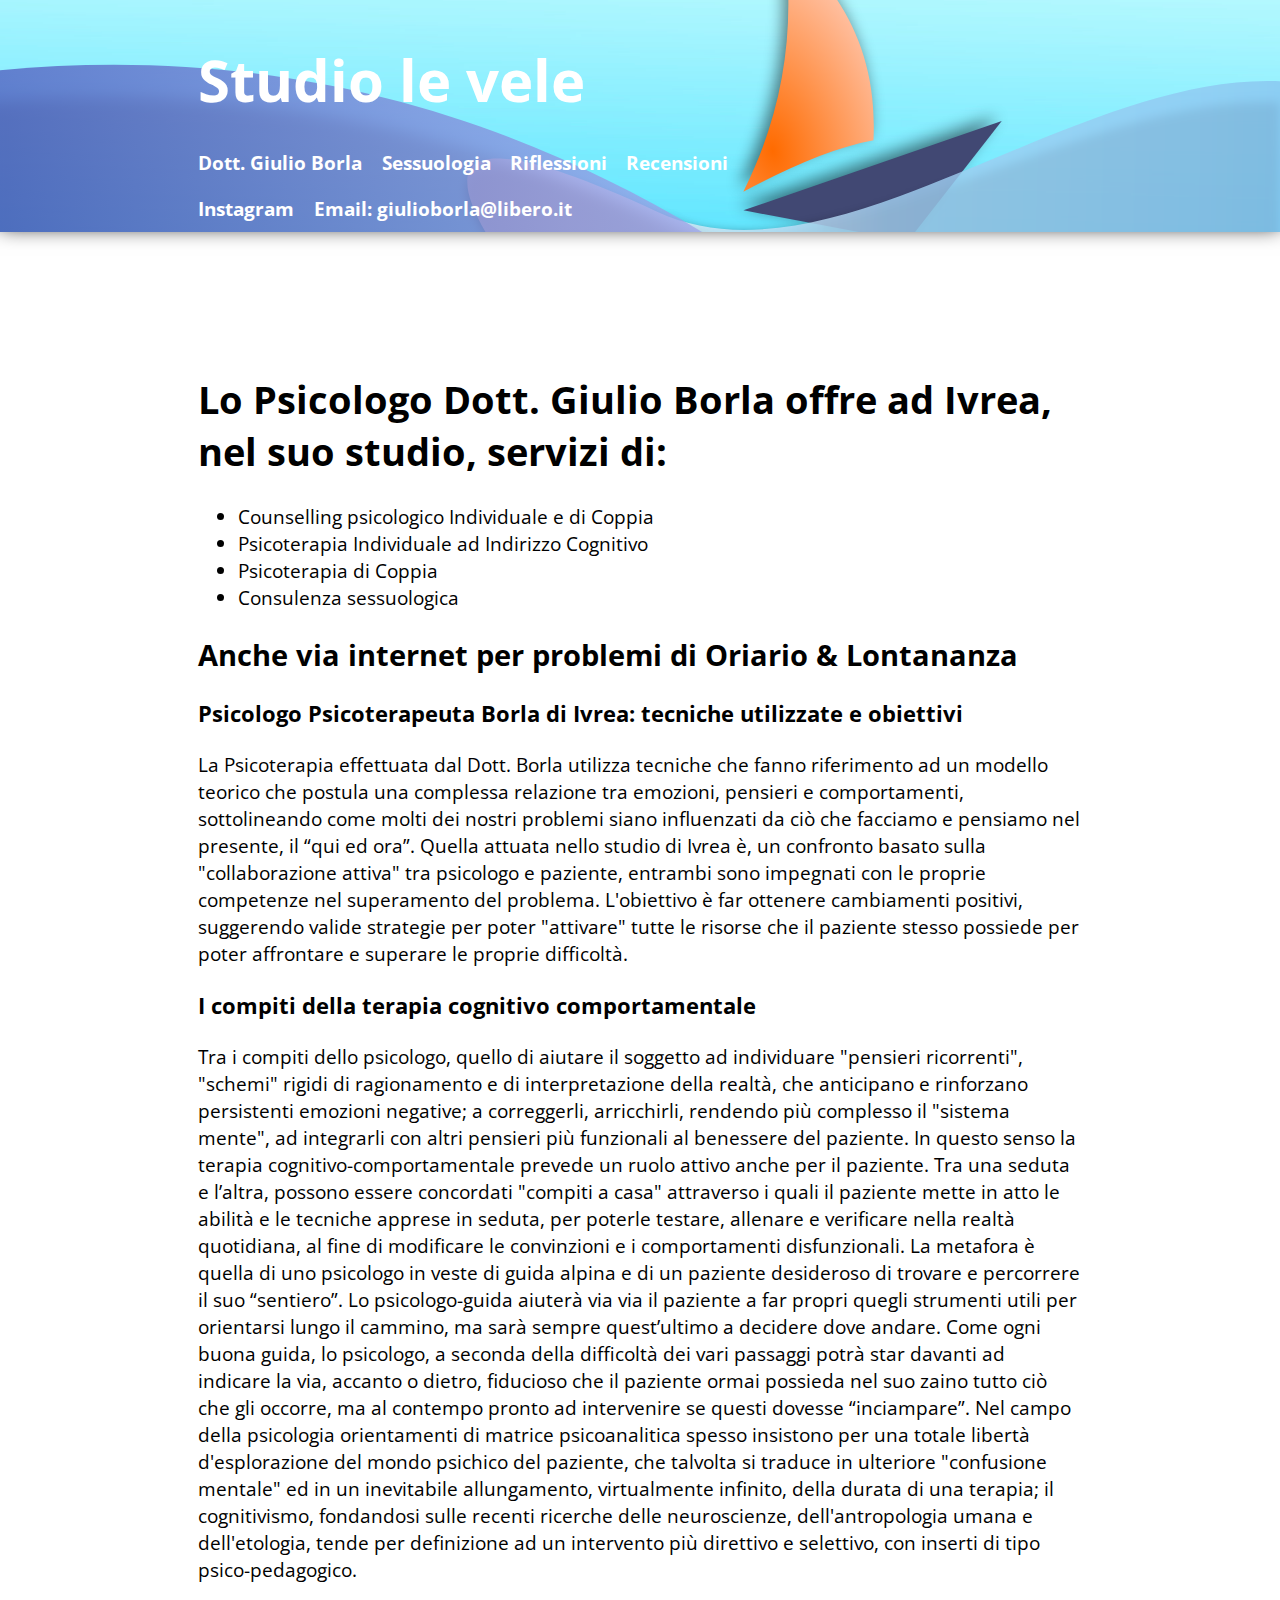
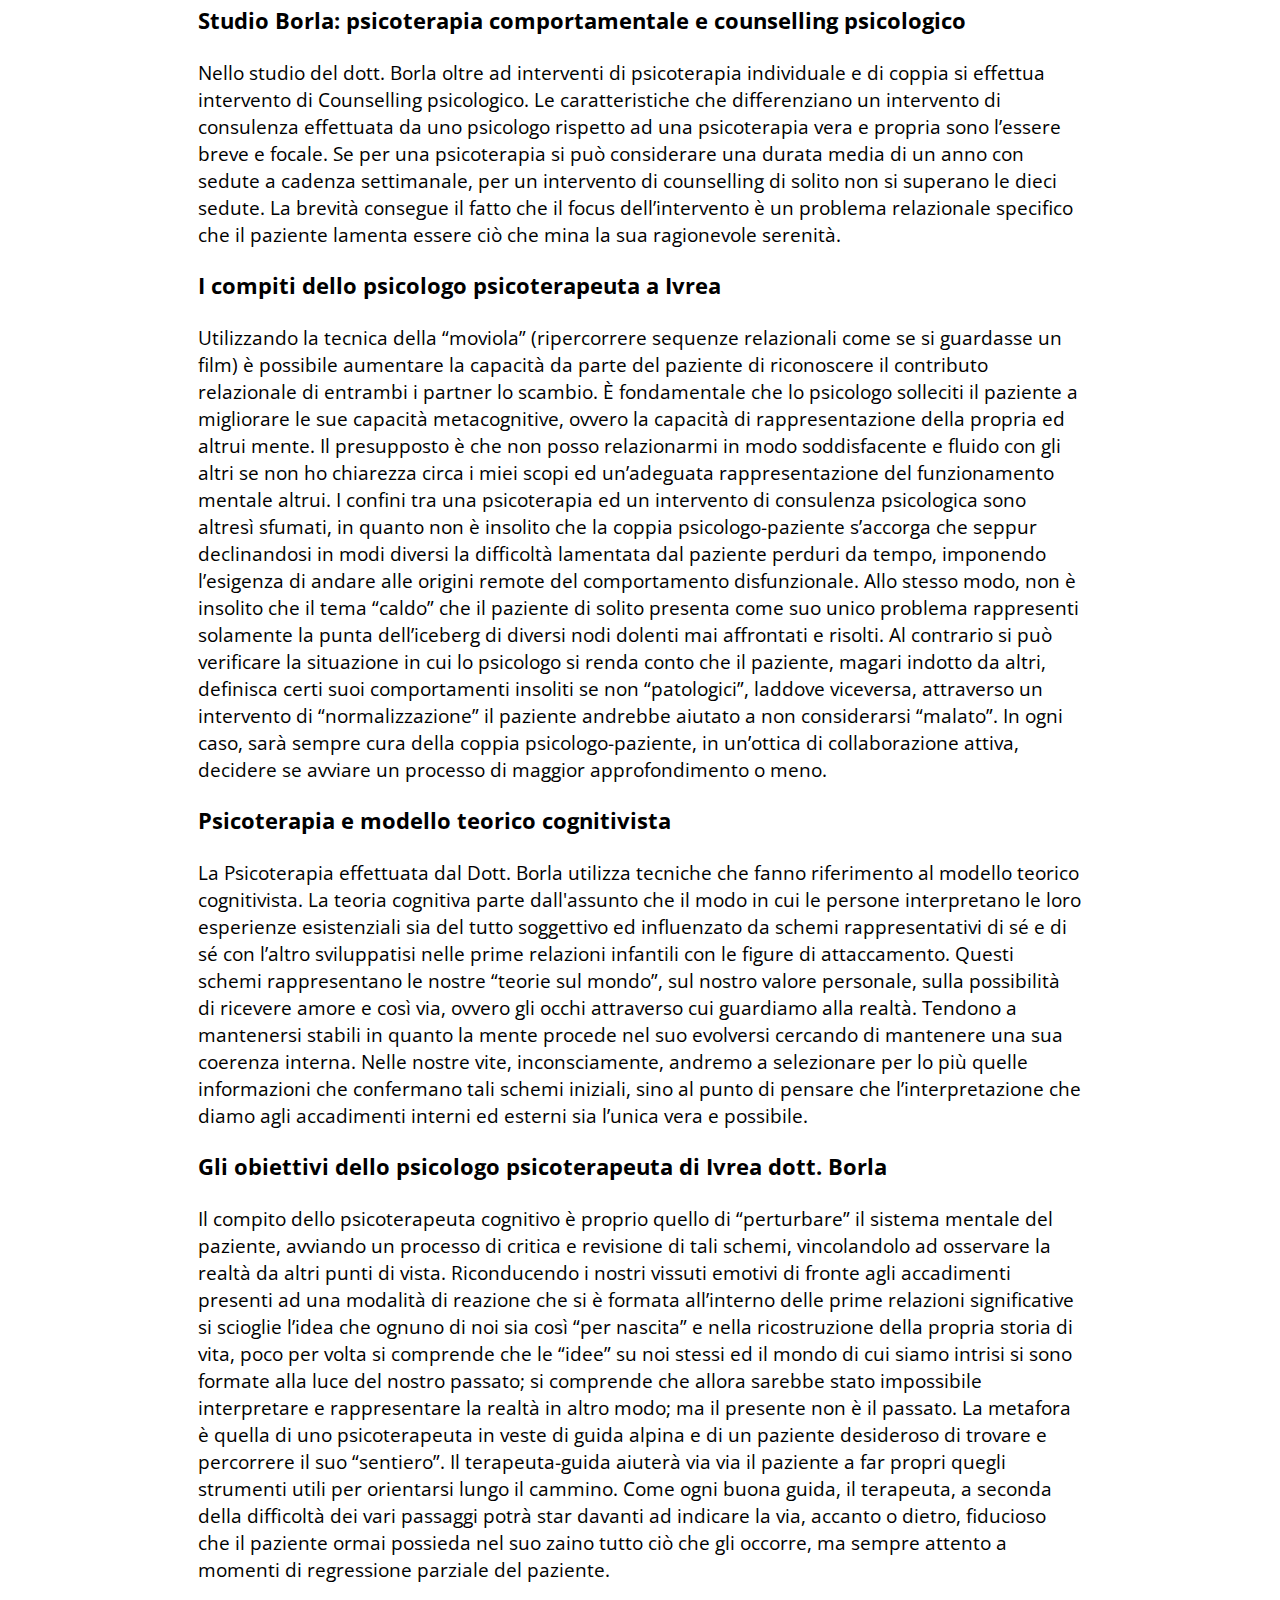
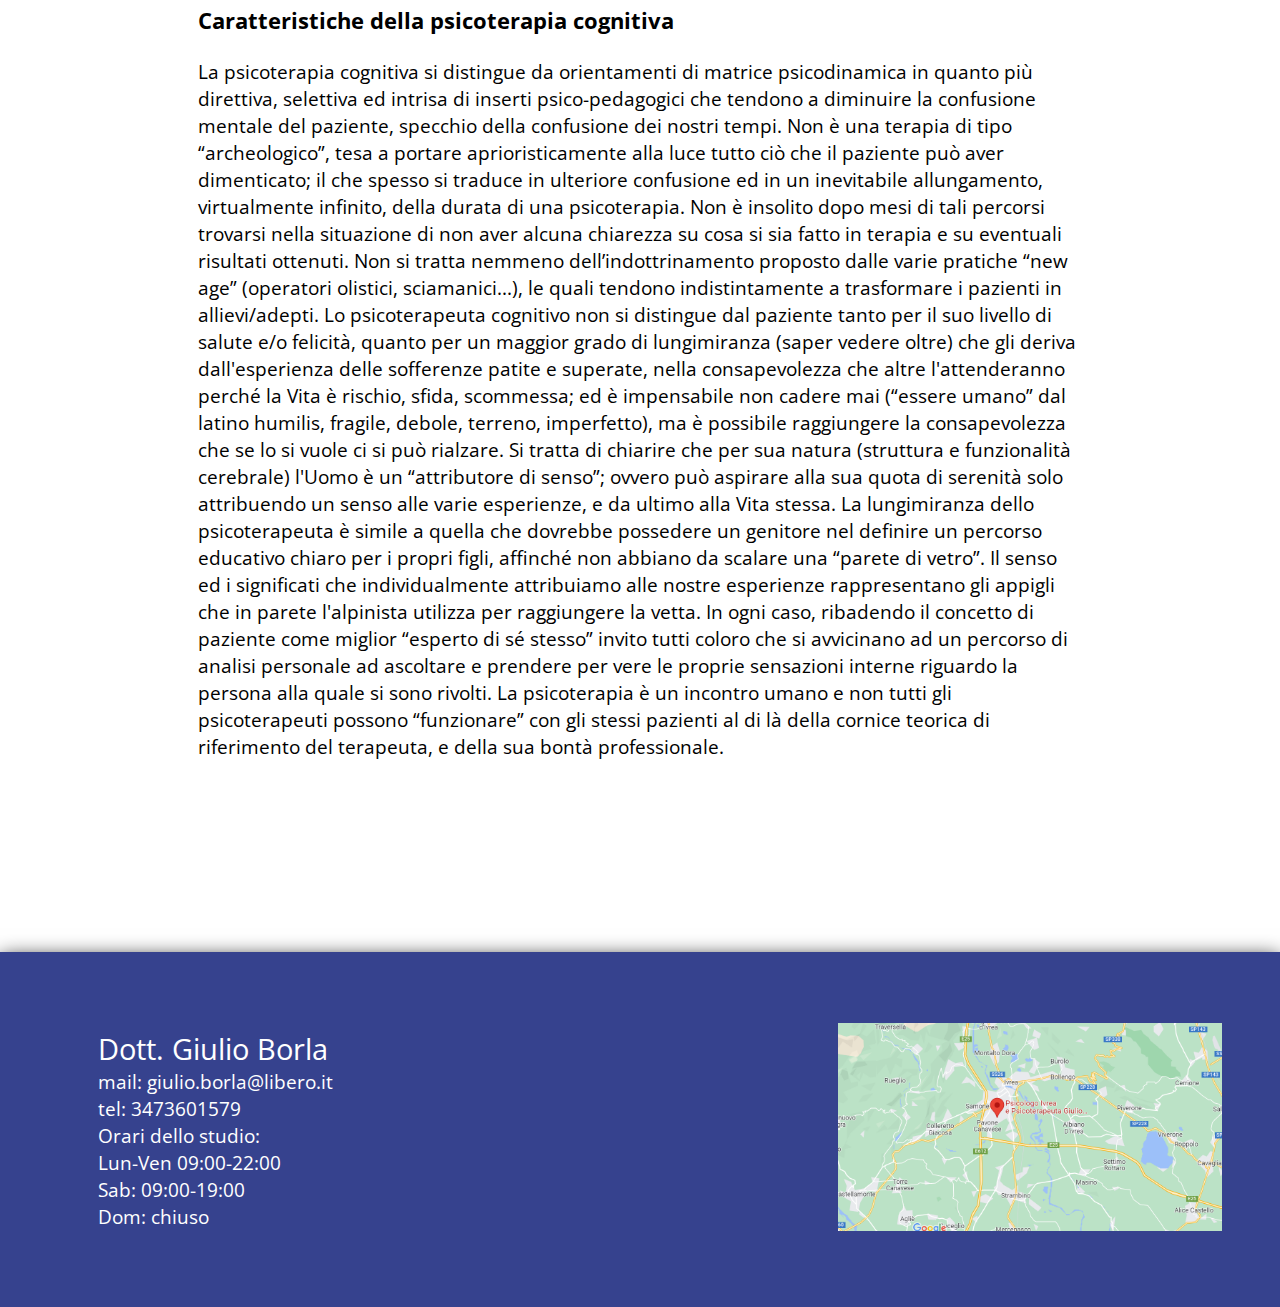
==== index.html @ bf579abb "Add files via upload" ====
<!DOCTYPE html>
<html lang="it">
<head>
    <meta charset="utf-8">
    <meta name="viewport" content="width=device-width, initial-scale=1">
    <link rel="stylesheet" href="styles.css" />
    <link rel="preconnect" href="https://fonts.googleapis.com">
    <link rel="preconnect" href="https://fonts.gstatic.com" crossorigin>
    <link href="https://fonts.googleapis.com/css2?family=Open+Sans:wght@300&display=swap" rel="stylesheet">
    <title>Studio le Vele</title>
</head>
<body>
<div id="banner">
    <div class="wrapper">
        <div class="title">
        <a>Studio le vele</a>
        </div>
        <div class="blur-box">
        <div class="nav-bar">
            <div class="menu">
                <a>Dott. Giulio Borla</a>
                <a>Sessuologia</a>
                <a>Riflessioni</a>
                <a>Recensioni</a>
            </div>
            <div class="social">
                <a>Instagram</a>
                <a>Email: giulioborla@libero.it</a>
            </div>
        </div>
        </div>
    </div>
</div>
<section id="first-section">
    <div class="wrapper">
    <h1 id="intro">Lo Psicologo Dott. Giulio Borla offre ad Ivrea, nel suo studio, servizi di:</h1>
    <ul>
        <li>Counselling psicologico Individuale e di Coppia</li>
        <li>Psicoterapia Individuale ad Indirizzo Cognitivo  </li>
        <li>Psicoterapia di Coppia</li>
        <li>Consulenza sessuologica </li>
    </ul>
    <h2 id="info">Anche via internet per problemi di Oriario & Lontananza</h2>
    </div>
</section>
<section id="story">
    <div class="wrapper">
    <h3>Psicologo Psicoterapeuta Borla di Ivrea: tecniche utilizzate e obiettivi</h3>
    <p>La Psicoterapia effettuata dal Dott. Borla utilizza tecniche che fanno riferimento ad un modello teorico che postula una complessa relazione tra emozioni, pensieri e comportamenti, sottolineando come molti dei nostri problemi siano influenzati da ciò che facciamo e pensiamo nel presente, il “qui ed ora”.
        Quella attuata nello studio di Ivrea è, un confronto basato sulla "collaborazione attiva" tra psicologo e paziente, entrambi sono impegnati con le proprie competenze nel superamento del problema.
        L'obiettivo è far ottenere cambiamenti positivi, suggerendo valide strategie per poter "attivare" tutte le risorse che il paziente stesso possiede per poter affrontare e superare le proprie difficoltà.</p>
    <h3>I compiti della terapia cognitivo comportamentale</h3>
    <p>Tra i compiti dello psicologo, quello di aiutare il soggetto ad individuare "pensieri ricorrenti", "schemi" rigidi di ragionamento e di interpretazione della realtà, che anticipano e rinforzano persistenti emozioni negative; a correggerli,  arricchirli, rendendo più complesso il "sistema mente", ad integrarli con altri pensieri più funzionali al benessere del paziente.
        In questo senso la terapia cognitivo-comportamentale prevede un ruolo attivo anche per il paziente.
        Tra una seduta e l’altra, possono essere concordati "compiti a casa" attraverso i quali il paziente mette in atto le abilità e le tecniche apprese in seduta, per poterle testare, allenare e verificare nella realtà quotidiana, al fine di modificare le convinzioni e i comportamenti disfunzionali.
        
        La metafora è  quella di uno psicologo in veste di guida alpina e di un paziente desideroso di  trovare e percorrere il suo “sentiero”. Lo psicologo-guida aiuterà via via il  paziente a far propri quegli strumenti utili per orientarsi lungo il cammino, ma  sarà sempre quest’ultimo a decidere dove andare. Come ogni buona guida, lo psicologo, a seconda della difficoltà dei vari passaggi potrà star davanti ad  indicare la via, accanto o dietro, fiducioso che il paziente ormai possieda nel  suo zaino tutto ciò che gli occorre, ma al contempo pronto ad intervenire se  questi dovesse “inciampare”. 
        
        Nel campo della psicologia orientamenti di matrice psicoanalitica spesso insistono per una totale libertà d'esplorazione del mondo psichico del paziente, che talvolta si traduce in ulteriore "confusione mentale" ed in un inevitabile allungamento, virtualmente infinito, della durata di una terapia; il cognitivismo, fondandosi sulle recenti ricerche delle neuroscienze, dell'antropologia umana e dell'etologia, tende per definizione ad un intervento più direttivo e selettivo, con inserti di tipo psico-pedagogico.</p>
    <h3>Studio Borla: psicoterapia comportamentale e counselling psicologico</h3>
    <p>
        Nello studio del dott. Borla oltre ad interventi di psicoterapia individuale e di coppia si effettua intervento di Counselling psicologico.
        Le caratteristiche che differenziano un intervento di consulenza effettuata da uno psicologo rispetto ad una psicoterapia vera e propria sono l’essere breve e focale.
        Se per una psicoterapia si può considerare una durata media di un anno con sedute a cadenza settimanale, per un intervento di counselling di solito non si superano le dieci sedute.
        La brevità consegue il fatto che il focus dell’intervento è un problema relazionale specifico che il paziente lamenta essere ciò che mina la sua ragionevole serenità. 
    </p>
    <h3>I compiti dello psicologo psicoterapeuta a Ivrea</h3>
    <p>
        Utilizzando la tecnica della “moviola” (ripercorrere sequenze relazionali come se si guardasse un film) è possibile aumentare la capacità da parte del paziente di riconoscere il contributo relazionale di entrambi i partner lo scambio.
        È fondamentale che lo psicologo solleciti il paziente a migliorare le sue capacità metacognitive, ovvero la capacità di rappresentazione della propria ed altrui mente.
        Il presupposto è che non posso relazionarmi in modo soddisfacente e fluido con gli altri se non ho chiarezza circa i miei scopi ed un’adeguata rappresentazione del funzionamento mentale altrui.
        I confini tra una psicoterapia ed un intervento di consulenza psicologica sono altresì sfumati, in quanto non è insolito che la coppia psicologo-paziente s’accorga che seppur declinandosi in modi diversi la difficoltà lamentata dal paziente perduri da tempo, imponendo l’esigenza di andare alle origini remote del comportamento disfunzionale.
        Allo stesso modo, non è insolito che il tema “caldo” che il paziente di solito presenta come suo unico problema rappresenti solamente la punta dell’iceberg di diversi nodi dolenti mai affrontati e risolti.
        Al contrario si può verificare la situazione in cui lo psicologo si renda conto che il paziente, magari indotto da altri, definisca certi suoi comportamenti insoliti se non “patologici”, laddove viceversa, attraverso un intervento di “normalizzazione” il paziente andrebbe aiutato a non considerarsi “malato”.
        In ogni caso, sarà sempre cura della coppia psicologo-paziente, in un’ottica di collaborazione attiva, decidere se avviare un processo di maggior approfondimento o meno.
    </p>
    <h3>Psicoterapia e modello teorico cognitivista</h3>
    <p>
        La Psicoterapia effettuata dal Dott. Borla utilizza tecniche che fanno riferimento al modello teorico cognitivista.
        La teoria cognitiva parte dall'assunto che il modo in cui le persone interpretano le loro esperienze esistenziali sia del tutto soggettivo ed influenzato da schemi rappresentativi di sé e di sé con l’altro sviluppatisi nelle prime relazioni infantili con le figure di attaccamento.
        Questi schemi rappresentano le nostre “teorie sul mondo”, sul nostro valore personale, sulla possibilità di ricevere amore e così via, ovvero gli occhi attraverso cui guardiamo alla realtà. 
        Tendono a mantenersi stabili in quanto la mente procede nel suo evolversi cercando di mantenere una sua coerenza interna. 
        Nelle nostre vite, inconsciamente, andremo a selezionare per lo più quelle informazioni che confermano tali schemi iniziali, sino al punto di pensare che l’interpretazione che diamo agli accadimenti interni ed esterni sia l’unica vera e possibile.
    </p>
    <h3>Gli obiettivi dello psicologo psicoterapeuta di Ivrea dott. Borla</h3>
    <p>
        Il compito dello psicoterapeuta cognitivo è proprio quello di “perturbare” il sistema mentale del paziente, avviando un processo di critica e revisione di tali schemi, vincolandolo ad osservare la realtà da altri punti di vista.
        Riconducendo i nostri vissuti emotivi di fronte agli accadimenti presenti ad una modalità di reazione che si è formata all’interno delle prime relazioni significative si scioglie l’idea che ognuno di noi sia così “per nascita” e nella ricostruzione della propria storia di vita, poco per volta si comprende che le “idee” su noi stessi ed il mondo di cui siamo intrisi si sono formate alla luce del nostro passato; si comprende che allora sarebbe stato impossibile interpretare e rappresentare la realtà in altro modo; ma il presente non è il passato.
        La metafora è  quella di uno psicoterapeuta in veste di guida alpina e di un paziente desideroso di  trovare e percorrere il suo “sentiero”. 
        Il terapeuta-guida aiuterà via via il paziente a far propri quegli strumenti utili per orientarsi lungo il cammino. 
        Come ogni buona guida, il terapeuta, a seconda della difficoltà dei vari passaggi potrà star davanti ad indicare la via, accanto o dietro, fiducioso che il paziente ormai possieda nel suo zaino tutto ciò che gli occorre, ma sempre attento a momenti di regressione parziale del paziente.
    </p>
    <h3>Caratteristiche della psicoterapia cognitiva</h3>
    <p>
        La psicoterapia cognitiva si distingue da orientamenti di matrice psicodinamica in quanto più direttiva, selettiva ed intrisa di inserti psico-pedagogici che tendono a diminuire la confusione mentale del paziente, specchio della confusione dei nostri tempi.
        Non è una terapia di tipo “archeologico”, tesa a portare aprioristicamente alla luce tutto ciò che il paziente può aver dimenticato; il che spesso si traduce in ulteriore confusione ed in un inevitabile allungamento, virtualmente infinito, della durata di una psicoterapia. 
        Non è insolito dopo mesi di tali percorsi trovarsi nella situazione di non aver alcuna chiarezza su cosa si sia fatto in terapia e su eventuali risultati ottenuti.
        Non si tratta nemmeno dell’indottrinamento proposto dalle varie pratiche “new age” (operatori olistici, sciamanici...), le quali tendono indistintamente a trasformare i pazienti in allievi/adepti.
        Lo psicoterapeuta cognitivo non si distingue dal paziente tanto per il suo livello di salute e/o felicità, quanto per un maggior grado di lungimiranza (saper vedere oltre) che gli deriva dall'esperienza delle sofferenze patite e superate, nella consapevolezza che altre l'attenderanno perché la Vita è rischio, sfida, scommessa; ed è impensabile non cadere mai (“essere umano” dal latino humilis, fragile, debole, terreno, imperfetto), ma è possibile raggiungere la consapevolezza che se lo si vuole ci si può rialzare.
        Si tratta di chiarire che per sua natura (struttura e funzionalità cerebrale) l'Uomo è un “attributore di senso”; ovvero può aspirare alla sua quota di serenità solo attribuendo un senso alle varie esperienze, e da ultimo alla Vita stessa.
        La lungimiranza dello psicoterapeuta è simile a quella che dovrebbe possedere un genitore nel definire un percorso educativo chiaro per i propri figli, affinché non abbiano da scalare una “parete di vetro”.
        Il senso ed i significati che individualmente attribuiamo alle nostre esperienze rappresentano gli appigli che in parete l'alpinista utilizza per raggiungere la vetta.
        In ogni caso, ribadendo il concetto di paziente come miglior “esperto di sé stesso” invito tutti coloro che si avvicinano ad un percorso di analisi personale ad ascoltare e prendere per vere le proprie sensazioni interne riguardo la persona alla quale si sono rivolti.
        La psicoterapia è un incontro umano e non tutti gli psicoterapeuti possono “funzionare” con gli stessi pazienti al di là della cornice teorica di riferimento del terapeuta, e della sua bontà professionale.
    </p>
    </div>
</section>
<footer>
    <div id="footer-info">
        <div class="footer">
            <div class="footer-flex">
                <div id="contacts">
                    <ul>
                        <li><a>Dott. Giulio Borla</a></li>
                        <li>mail: giulio.borla@libero.it</li>
                        <li>tel: 3473601579</li>
                        <li>Orari dello studio:</li>
                        <li>Lun-Ven 09:00-22:00</li>
                        <li>Sab: 09:00-19:00</li>
                        <li>Dom: chiuso</li>
                    </ul>
                </div>
                <div id="mappa">
                    <img src="images/mappa.png" width="100%">
                </div>
            </div>
        </div>
    </div>
</footer>
</body>
</html>
---- styles.css ----
:root {
    --blue:#132BC2;
    --bluew:#36428E;
    --lightblue:#0AA5F5;
    --orange:#F67D27;
    --dorange:#F25922;
}

* {
    box-sizing: border-box;
}

body {
    margin:0;
    padding:0;
    width:100%;
    height:100%;
    font-family: 'Open Sans', sans-serif;
    font-size:1.2em;
}

#banner {
    background-image: url(images/levelelogo.svg);
    overflow: hidden;
    background-size: cover;
    background-position:0 80%;
    color:white;
    font-weight: bold;
    box-shadow: 0px -6px 20px black;
}

.nav-bar {
    display: flex;
    flex-direction: row;
    flex-wrap: wrap;
    justify-content: space-between;
    align-items: center;
    padding: 10px 0 10px 0;
    gap:1em;

}

.menu,.social {
    display: flex;
    flex-direction: row;
    justify-content: flex-start;
    align-items: center;
    gap:1em;
}

.title {
    font-size: 3em;
    padding:40px 0px 20px 0px;
}

.wrapper {
    max-width: 50em;
    padding: 0 2em;
    margin:0 auto;
}

.nav-bar a {
    cursor: pointer;
    transition: transform .2s;
}
.nav-bar a:hover{
    transform: scale(1.1);
}


#first-section {
    font-size:1.0em;
    padding-top:6em;
}

.footer-flex{
    display: flex;
    flex-direction: row;
    justify-content: space-between;
    align-items: center;
    flex-wrap: wrap;
}

#footer-info{
    background-color: var(--bluew);
    color:white;
    margin-top: 10em;
    box-shadow: 0px 6px 20px black;
}

.footer {
    padding:3em;
}

#contacts {
    flex-basis: 30em;
}

.orangeback {
    background-color: var(--orange);
}

#contacts ul{
    list-style: none;
}

#contacts a{
    font-size:1.5em;
}

#mappa {
    flex-basis: 20em;
}
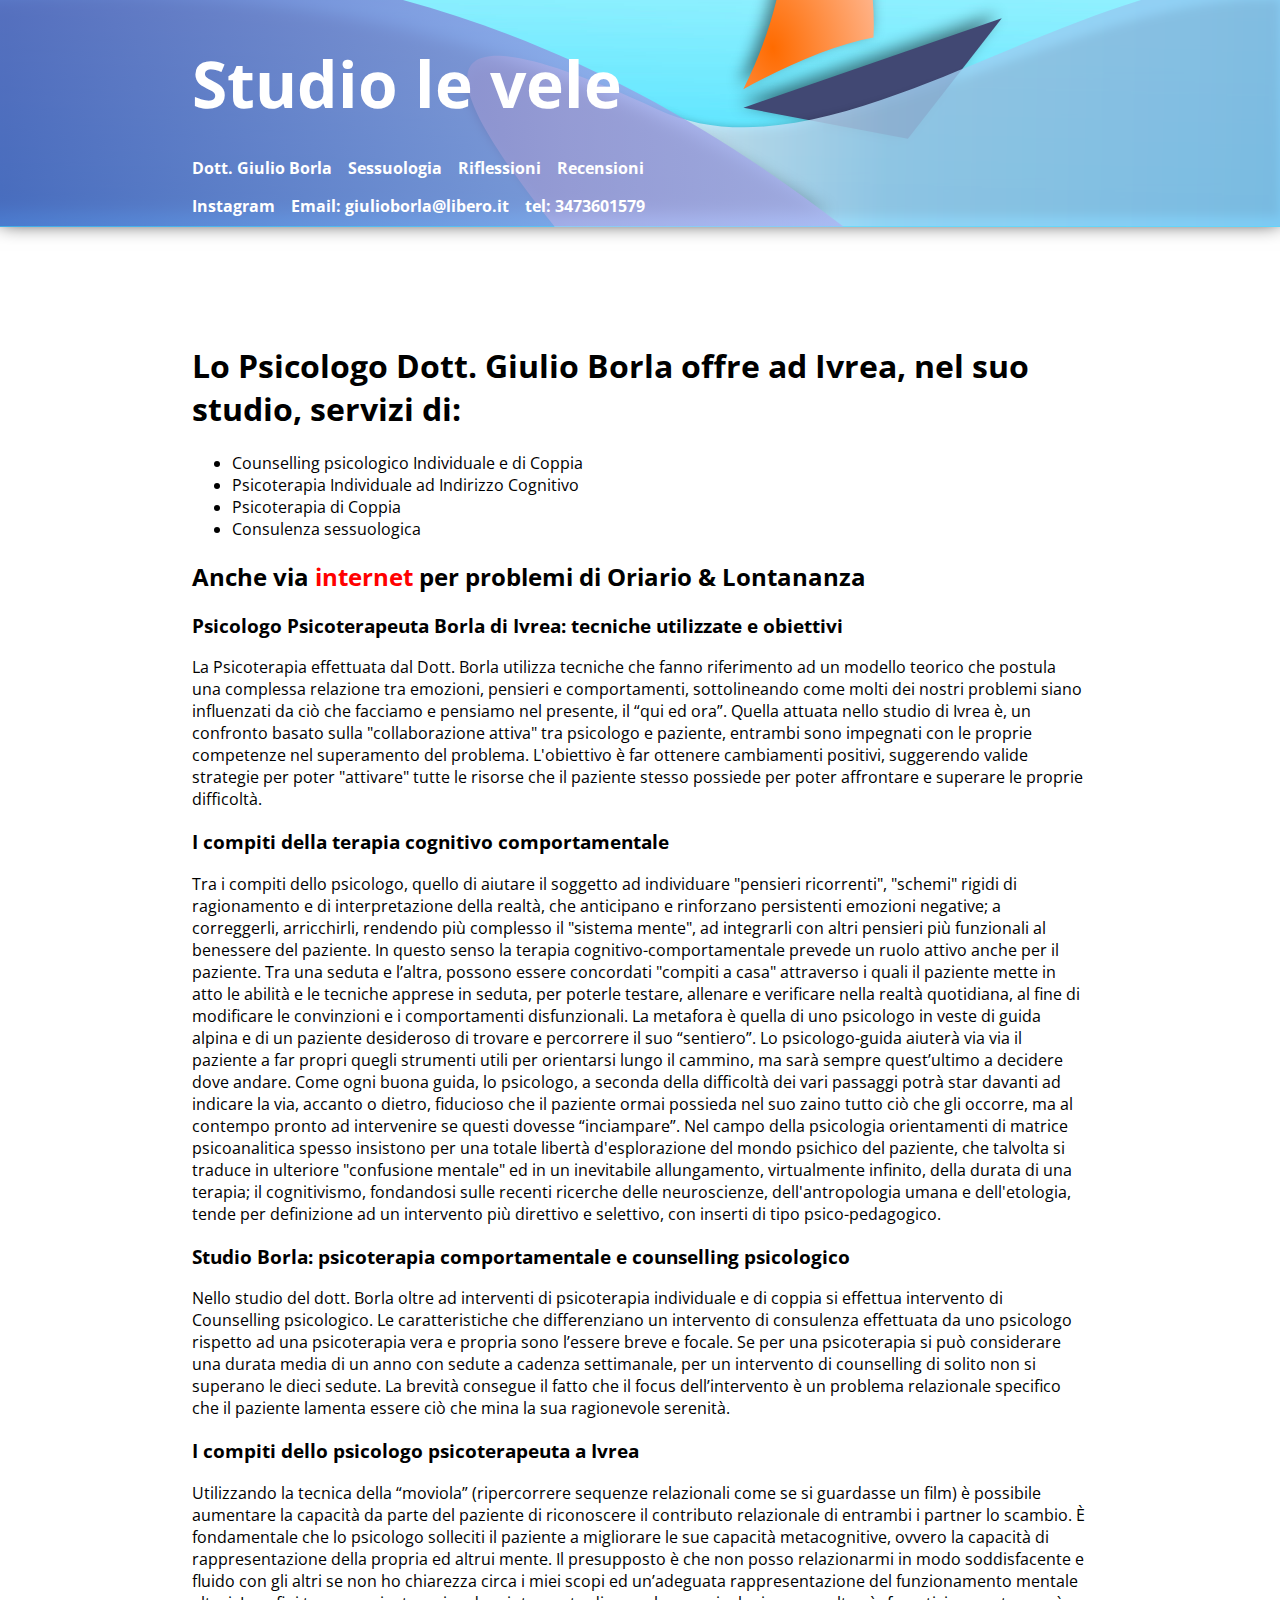
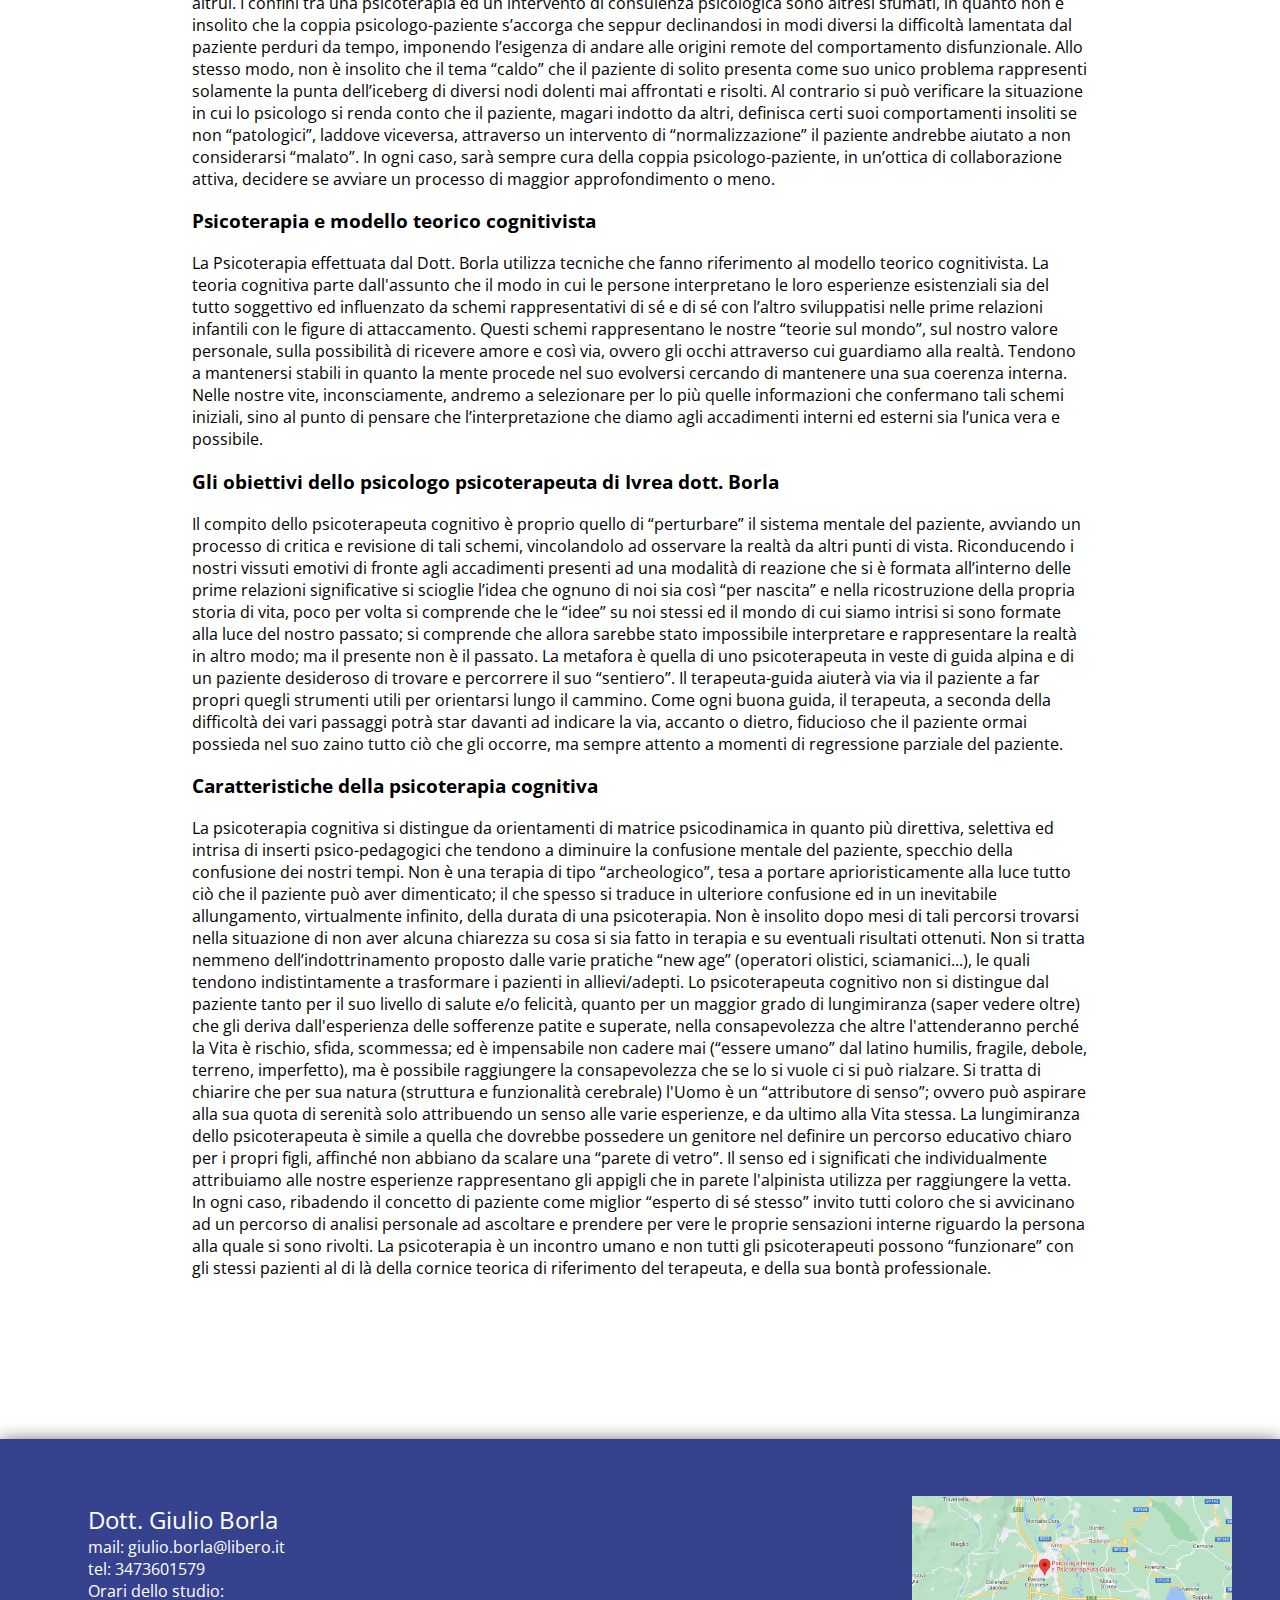
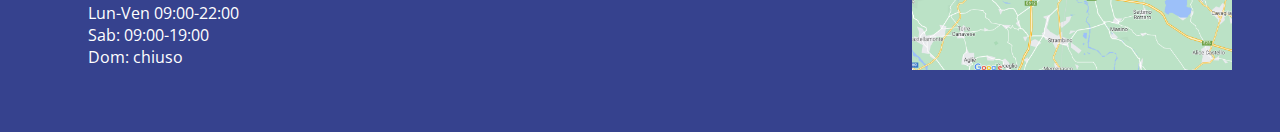
==== commit 5d15ae07: "Add files via upload" ====
--- a/index.html
+++ b/index.html
@@ -26,6 +26,7 @@
             <div class="social">
                 <a>Instagram</a>
                 <a>Email: giulioborla@libero.it</a>
+                <a>tel: 3473601579</a>
             </div>
         </div>
         </div>
@@ -40,7 +41,7 @@
         <li>Psicoterapia di Coppia</li>
         <li>Consulenza sessuologica </li>
     </ul>
-    <h2 id="info">Anche via internet per problemi di Oriario & Lontananza</h2>
+    <h2 id="info">Anche via <span class="bold">internet</span> per problemi di Oriario & Lontananza</h2>
     </div>
 </section>
 <section id="story">
--- a/styles.css
+++ b/styles.css
@@ -10,20 +10,26 @@
     box-sizing: border-box;
 }
 
+html {
+    scroll-behavior: smooth;
+}
+
 body {
     margin:0;
     padding:0;
     width:100%;
     height:100%;
     font-family: 'Open Sans', sans-serif;
-    font-size:1.2em;
+    font-size:1.0em;
 }
 
 #banner {
+    width:100%;
     background-image: url(images/levelelogo.svg);
+    background-size: 100%;
+    background-size: cover;
+    background-position:bottom;
     overflow: hidden;
-    background-size: cover;
-    background-position:0 80%;
     color:white;
     font-weight: bold;
     box-shadow: 0px -6px 20px black;
@@ -49,12 +55,12 @@
 }
 
 .title {
-    font-size: 3em;
+    font-size: 4em;
     padding:40px 0px 20px 0px;
 }
 
 .wrapper {
-    max-width: 50em;
+    max-width: 60em;
     padding: 0 2em;
     margin:0 auto;
 }
@@ -79,6 +85,7 @@
     justify-content: space-between;
     align-items: center;
     flex-wrap: wrap;
+    gap: 3em;
 }
 
 #footer-info{
@@ -90,10 +97,6 @@
 
 .footer {
     padding:3em;
-}
-
-#contacts {
-    flex-basis: 30em;
 }
 
 .orangeback {
@@ -110,4 +113,9 @@
 
 #mappa {
     flex-basis: 20em;
-}+}
+
+.bold{
+    font-weight: bold;
+    color: red;
+}
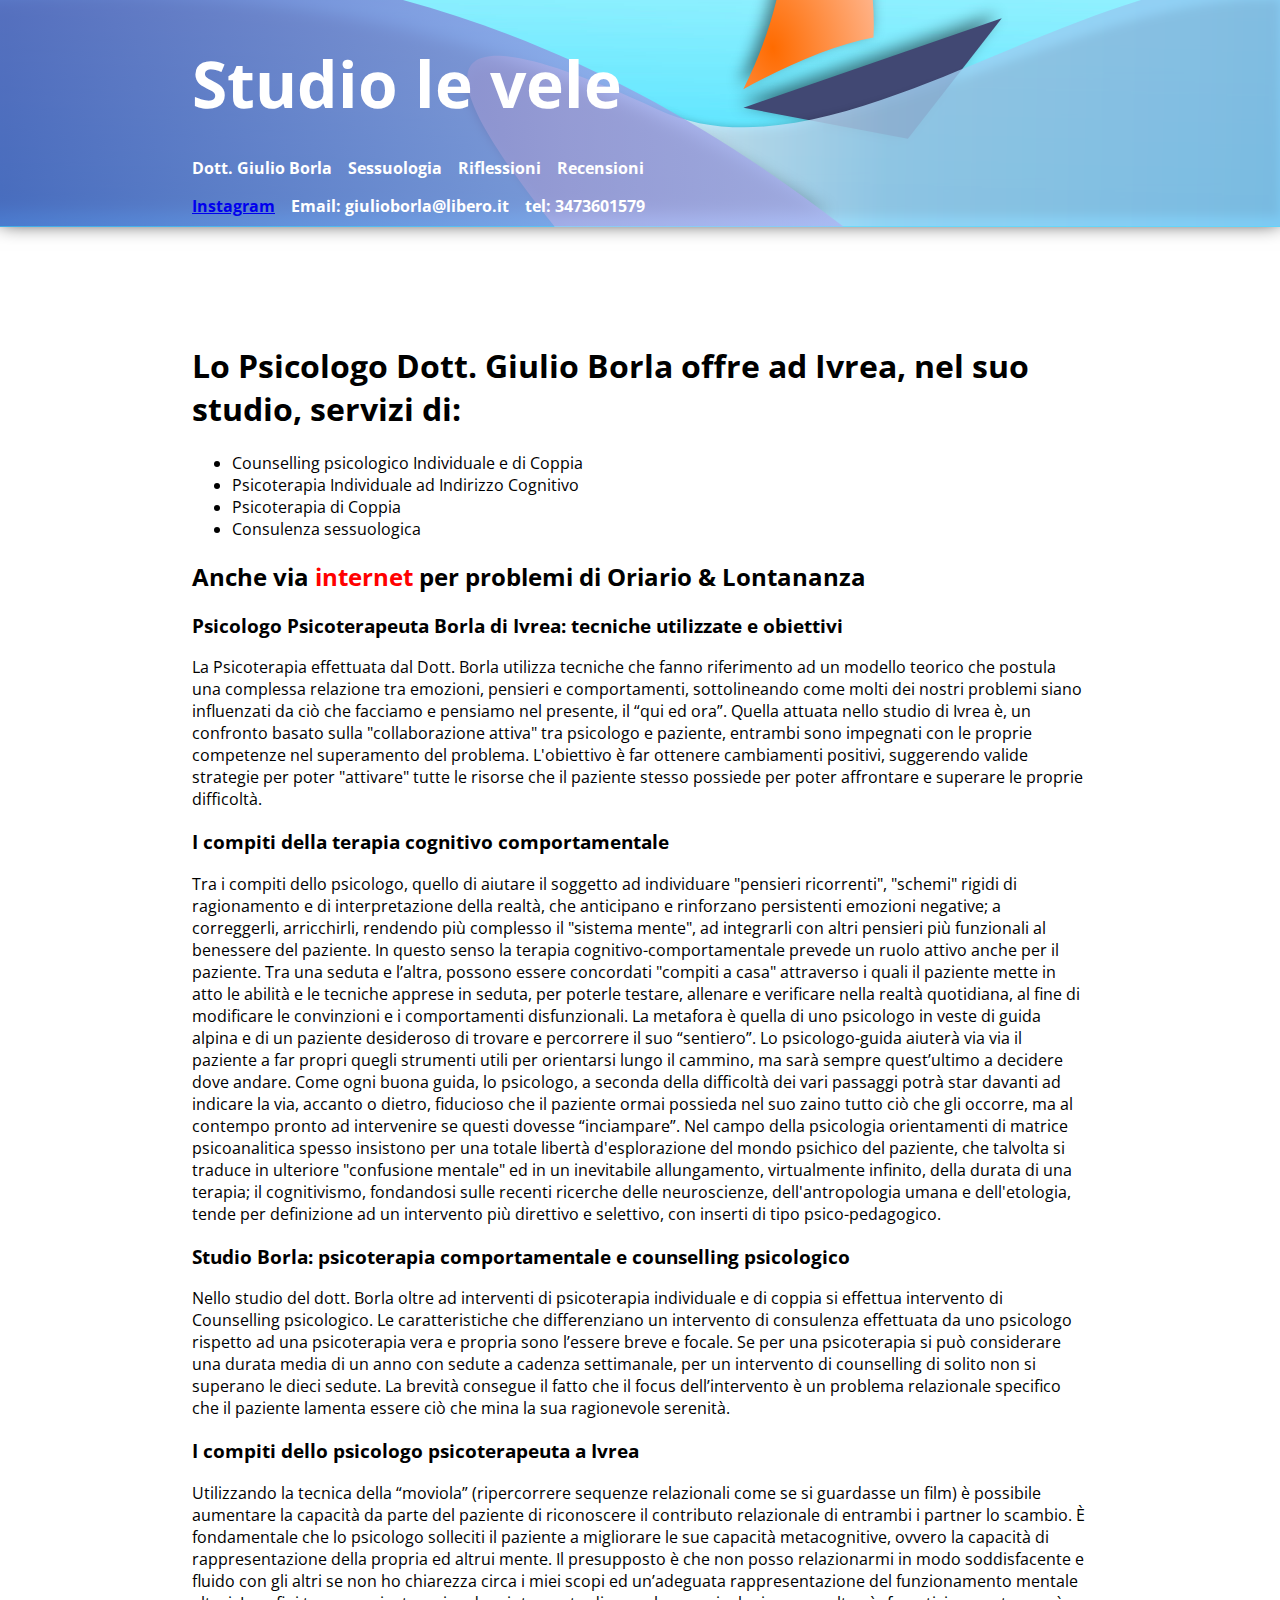
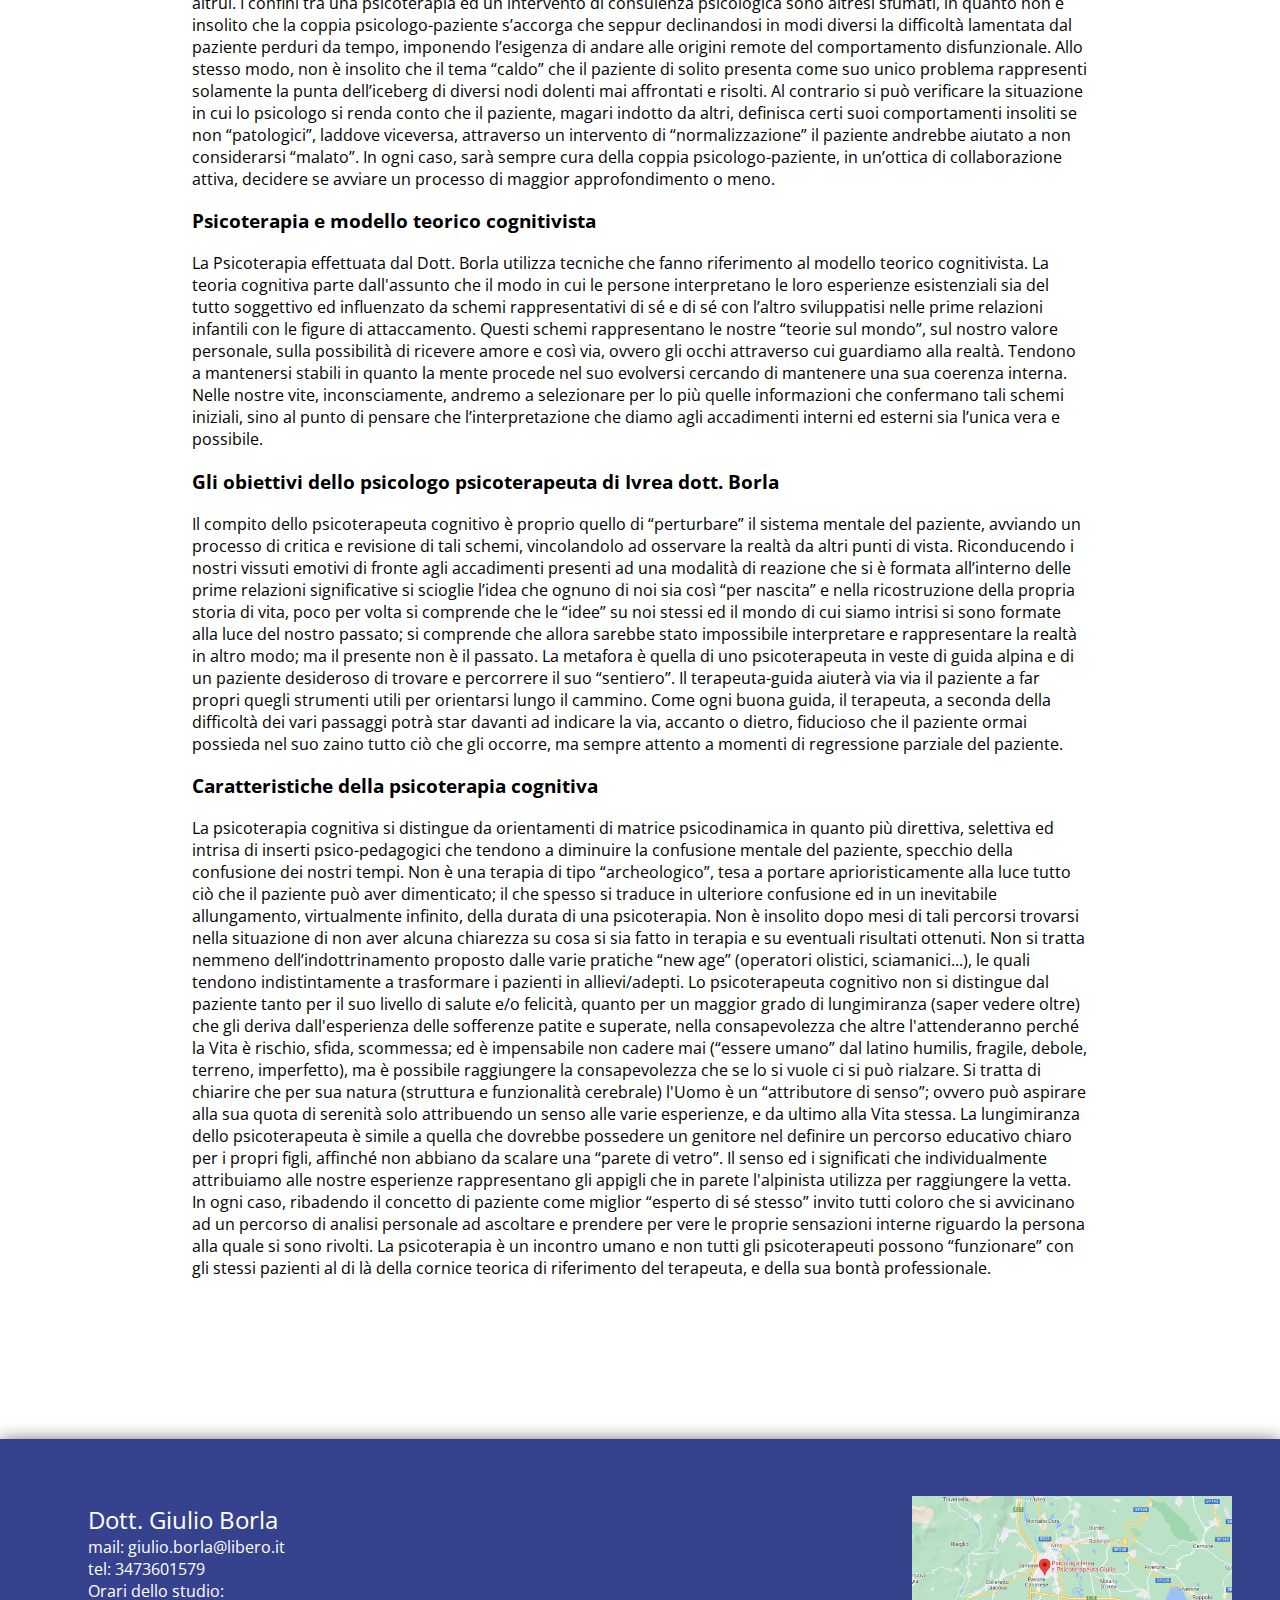
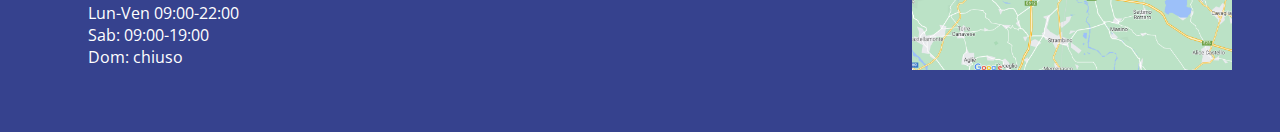
==== commit 1da56021: "Add files via upload" ====
--- a/index.html
+++ b/index.html
@@ -1,6 +1,7 @@
 <!DOCTYPE html>
 <html lang="it">
 <head>
+    <meta name="description" content="Psicologo Psicoterapeuta a Ivrea Incontri Online Terapia Cognitivo-Comportamentale">
     <meta charset="utf-8">
     <meta name="viewport" content="width=device-width, initial-scale=1">
     <link rel="stylesheet" href="styles.css" />
@@ -24,7 +25,7 @@
                 <a>Recensioni</a>
             </div>
             <div class="social">
-                <a>Instagram</a>
+                <a href="https://www.instagram.com/dott.giulio.borla/?hl=it" alt="instagram">Instagram</a>
                 <a>Email: giulioborla@libero.it</a>
                 <a>tel: 3473601579</a>
             </div>
@@ -122,7 +123,7 @@
                     </ul>
                 </div>
                 <div id="mappa">
-                    <img src="images/mappa.png" width="100%">
+                    <img src="images/mappa.png" width="100%" alt="Mappa Ivrea">
                 </div>
             </div>
         </div>
--- a/styles.css
+++ b/styles.css
@@ -57,6 +57,7 @@
 .title {
     font-size: 4em;
     padding:40px 0px 20px 0px;
+    width:fit-content;
 }
 
 .wrapper {
@@ -119,3 +120,20 @@
     font-weight: bold;
     color: red;
 }
+
+@media screen and (max-width: 600px) {
+    .nav-bar,.menu,.social {
+        flex-direction: column;
+        backdrop-filter: blur(10px);
+
+    }
+
+    .title {
+        margin:0 auto;
+        font-size: 3em;
+    }
+
+    #banner .wrapper {
+       padding: 0;
+    }
+}
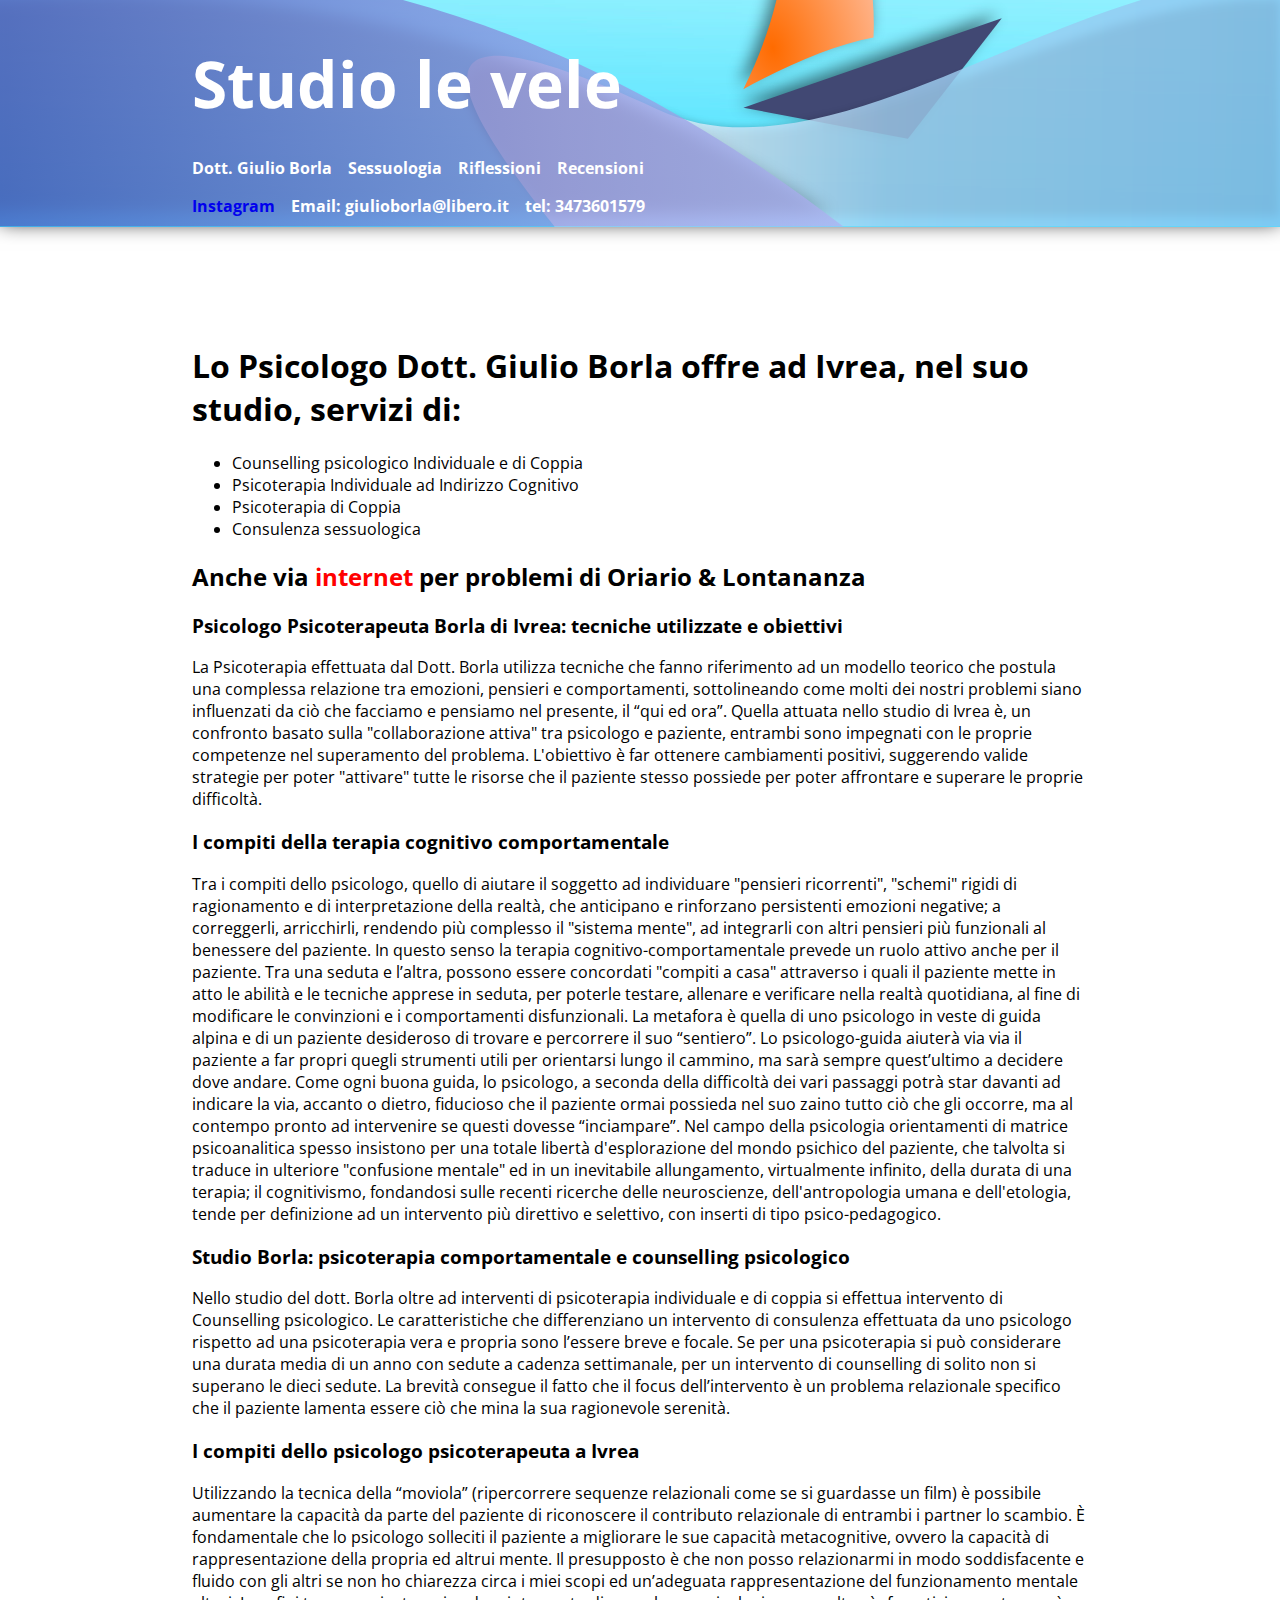
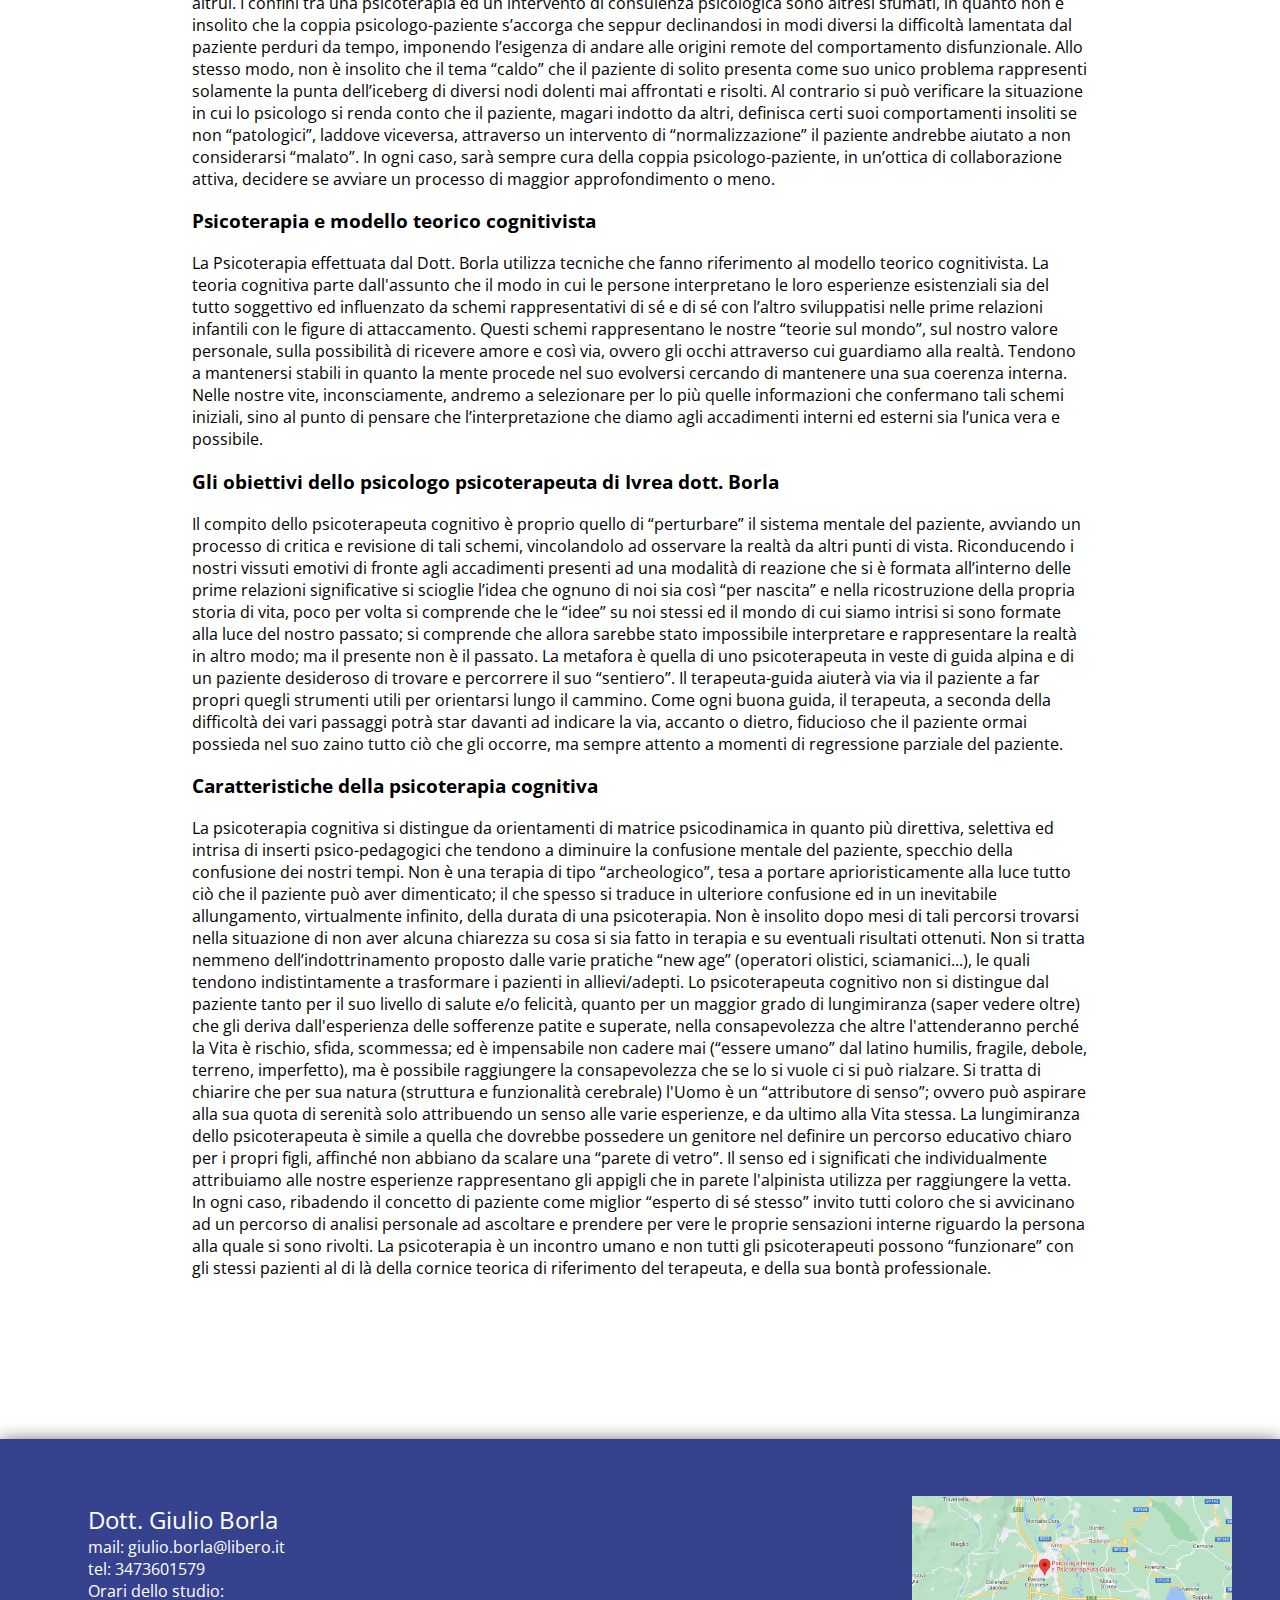
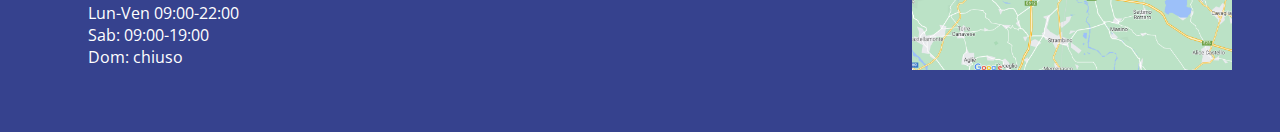
==== commit 7f4b9646: "Add files via upload" ====
--- a/index.html
+++ b/index.html
@@ -25,7 +25,7 @@
                 <a>Recensioni</a>
             </div>
             <div class="social">
-                <a href="https://www.instagram.com/dott.giulio.borla/?hl=it" alt="instagram">Instagram</a>
+                <a href="https://www.instagram.com/dott.giulio.borla/?hl=it" alt="instagram" target="_blank" rel="noopener noreferrer">Instagram</a>
                 <a>Email: giulioborla@libero.it</a>
                 <a>tel: 3473601579</a>
             </div>
--- a/styles.css
+++ b/styles.css
@@ -69,6 +69,7 @@
 .nav-bar a {
     cursor: pointer;
     transition: transform .2s;
+    text-decoration: none;
 }
 .nav-bar a:hover{
     transform: scale(1.1);
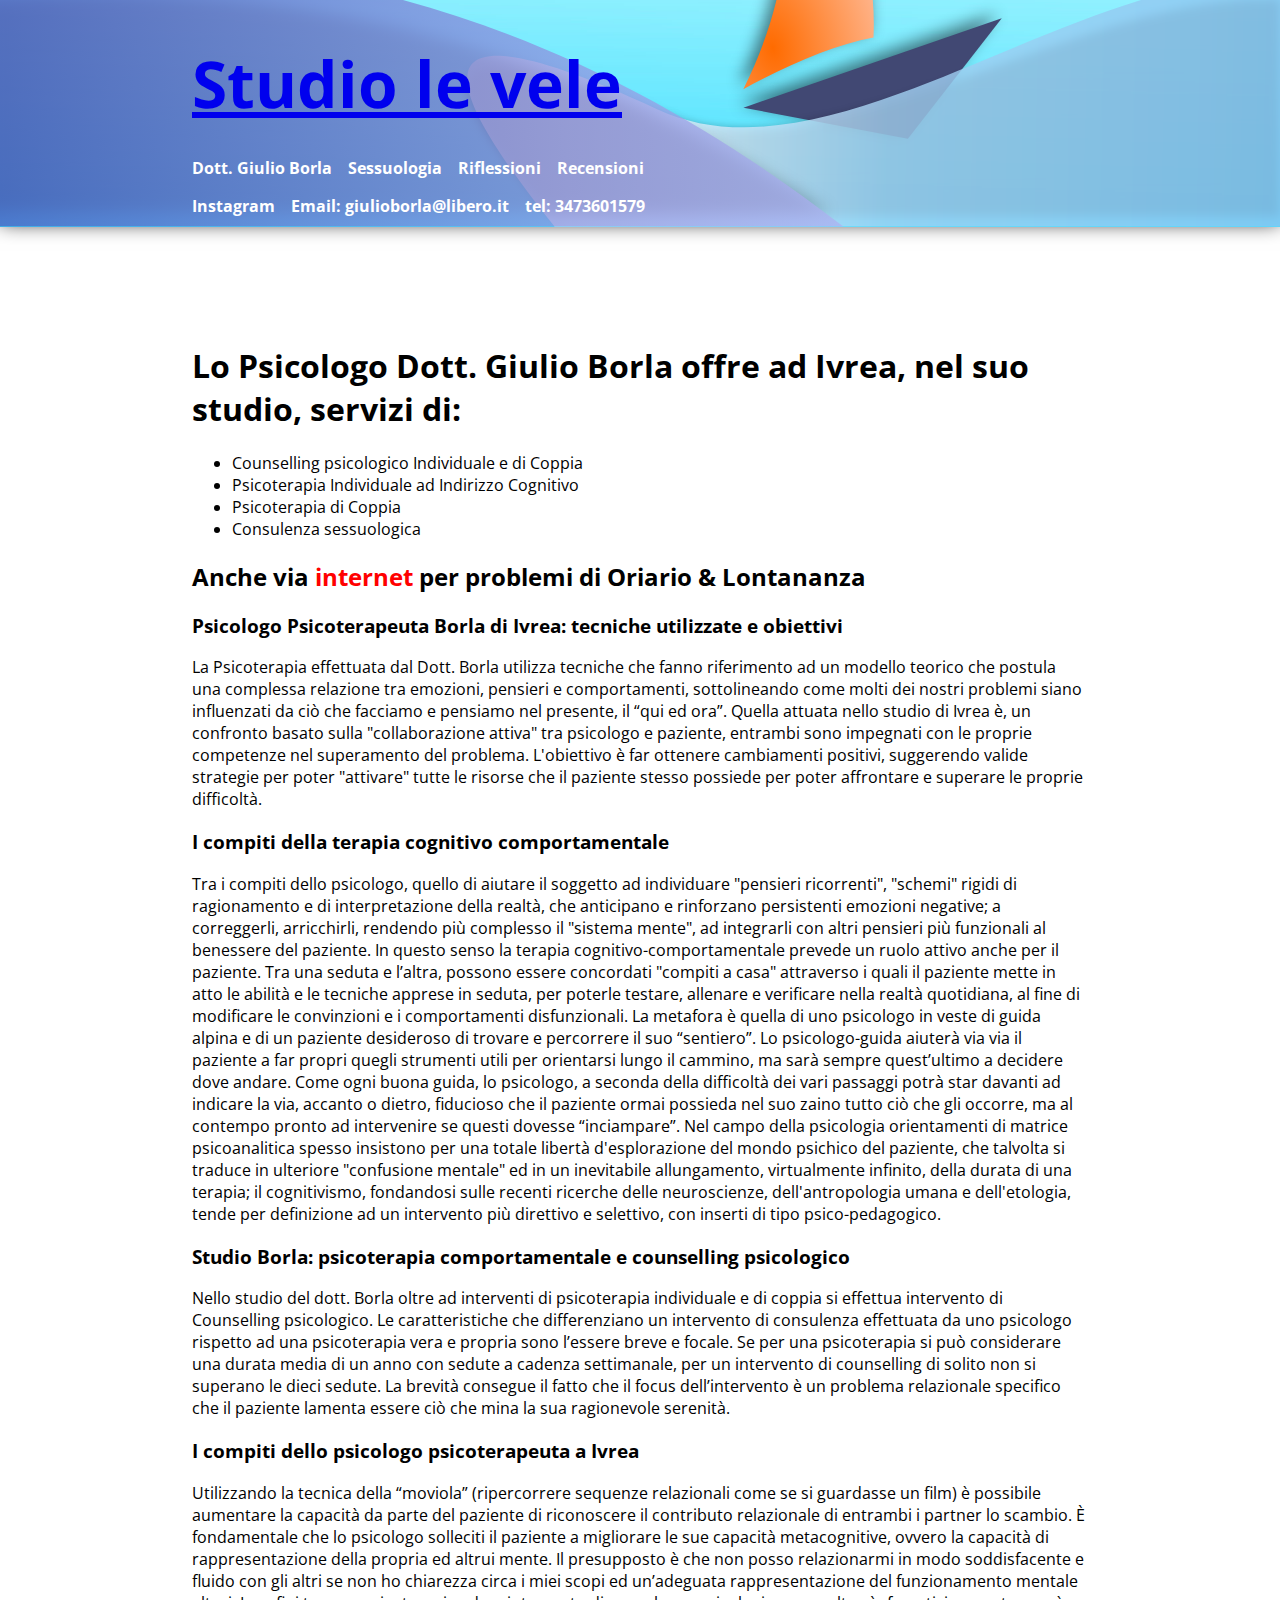
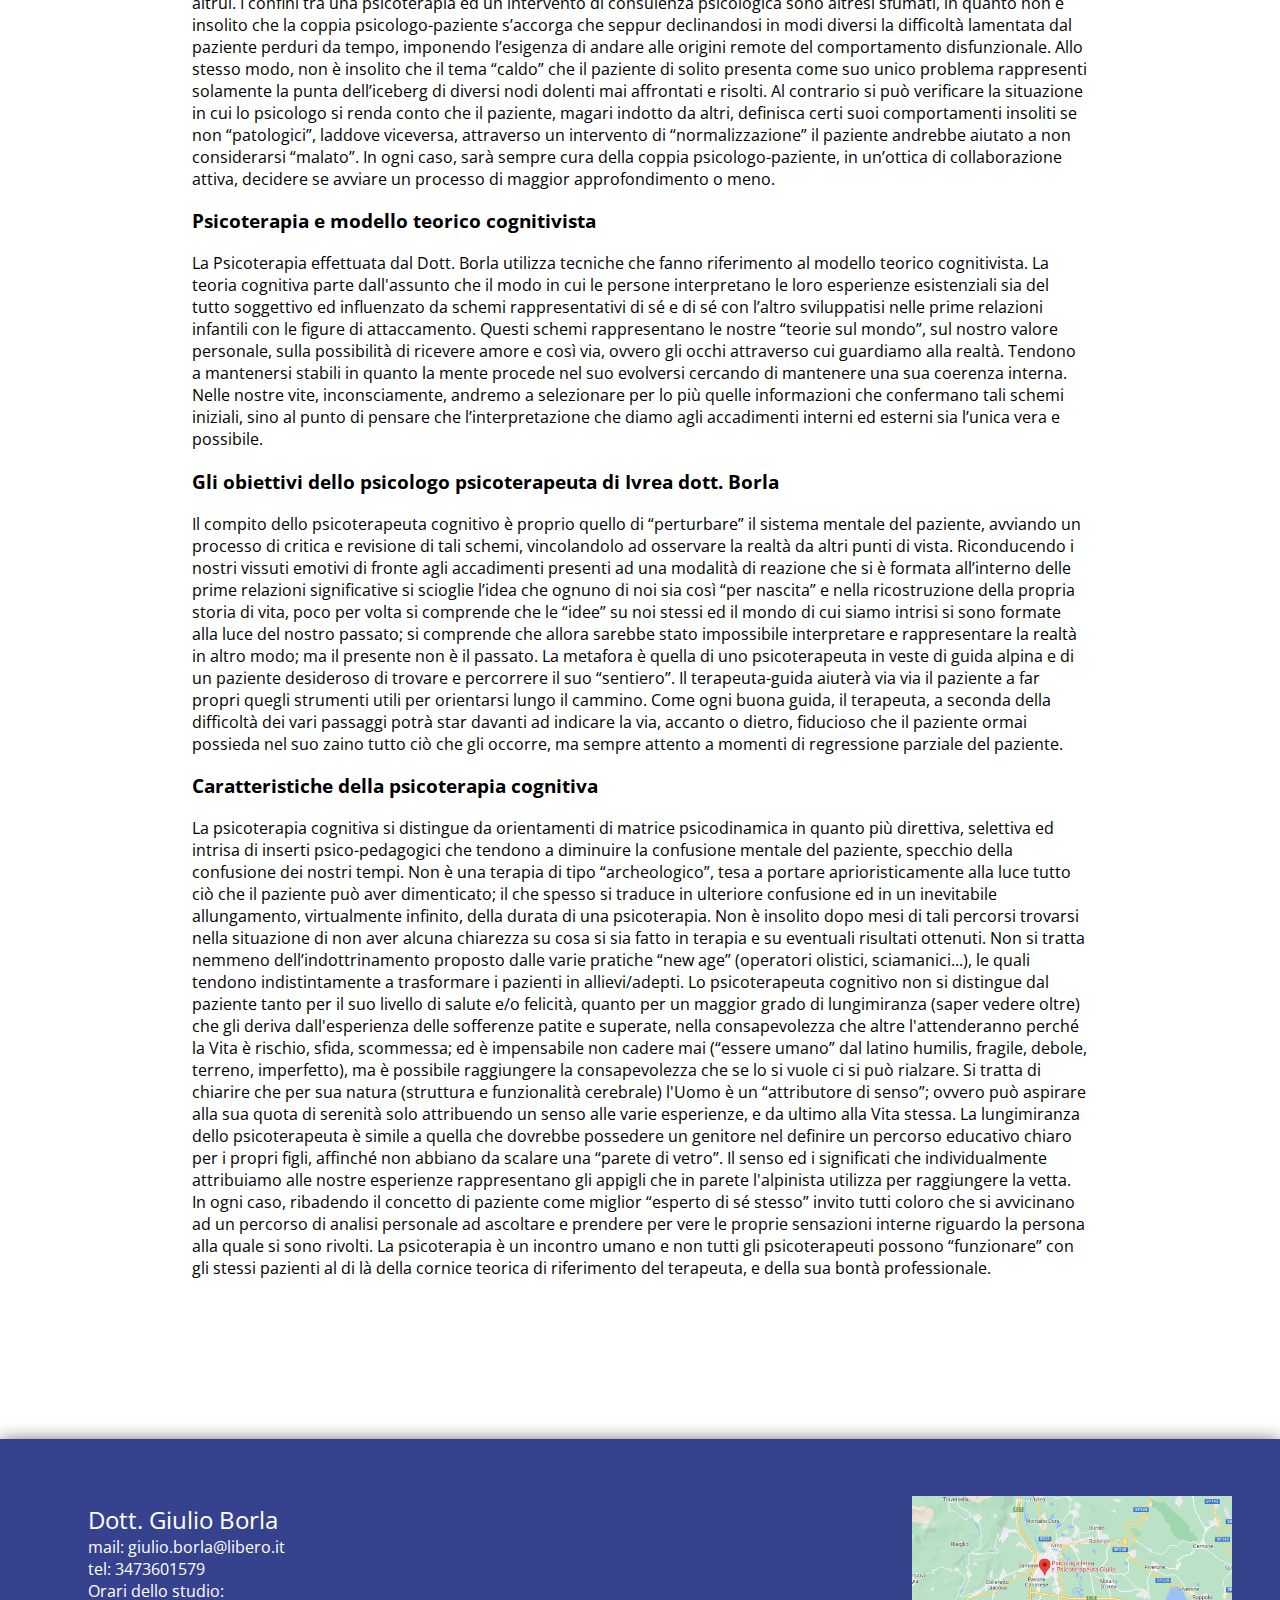
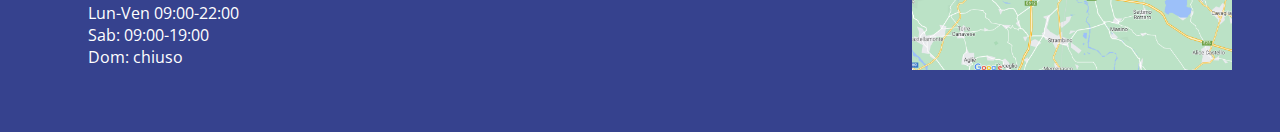
==== commit 5f5933a4: "Add files via upload" ====
--- a/index.html
+++ b/index.html
@@ -14,19 +14,19 @@
 <div id="banner">
     <div class="wrapper">
         <div class="title">
-        <a>Studio le vele</a>
+        <a href="/">Studio le vele</a>
         </div>
         <div class="blur-box">
         <div class="nav-bar">
             <div class="menu">
-                <a>Dott. Giulio Borla</a>
-                <a>Sessuologia</a>
-                <a>Riflessioni</a>
-                <a>Recensioni</a>
+                <a href="/">Dott. Giulio Borla</a>
+                <a href="/">Sessuologia</a>
+                <a href="/">Riflessioni</a>
+                <a href="/">Recensioni</a>
             </div>
             <div class="social">
                 <a href="https://www.instagram.com/dott.giulio.borla/?hl=it" alt="instagram" target="_blank" rel="noopener noreferrer">Instagram</a>
-                <a>Email: giulioborla@libero.it</a>
+                <a href="mailto:giulioborla@libero.it">Email: giulioborla@libero.it</a>
                 <a>tel: 3473601579</a>
             </div>
         </div>
--- a/styles.css
+++ b/styles.css
@@ -70,6 +70,7 @@
     cursor: pointer;
     transition: transform .2s;
     text-decoration: none;
+    color:white;
 }
 .nav-bar a:hover{
     transform: scale(1.1);
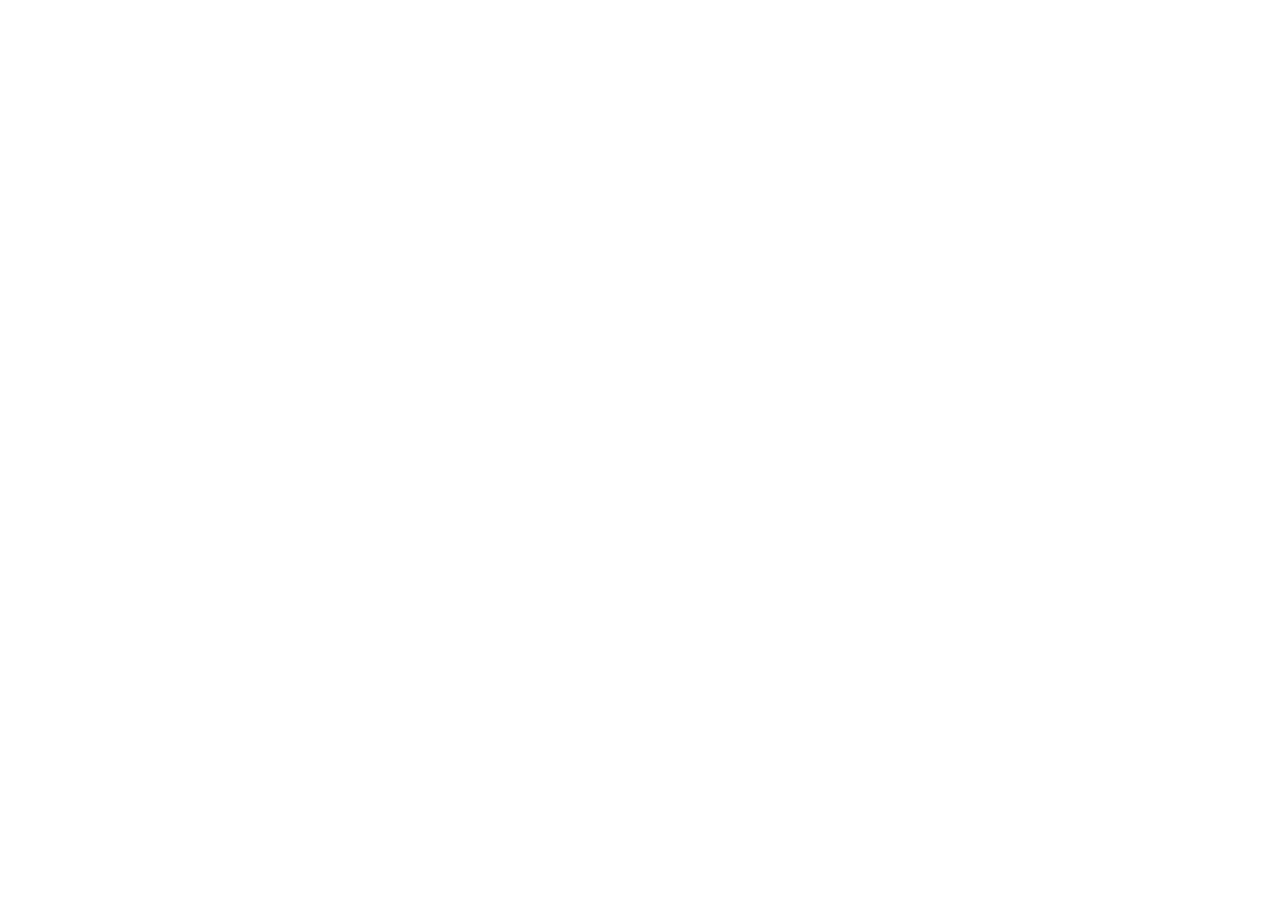
==== commit 8280baa4: "Add files via upload" ====
--- a/index.html
+++ b/index.html
@@ -1,133 +1,11 @@
 <!DOCTYPE html>
-<html lang="it">
+<html>
 <head>
-    <meta name="description" content="Psicologo Psicoterapeuta a Ivrea Incontri Online Terapia Cognitivo-Comportamentale">
-    <meta charset="utf-8">
-    <meta name="viewport" content="width=device-width, initial-scale=1">
-    <link rel="stylesheet" href="styles.css" />
-    <link rel="preconnect" href="https://fonts.googleapis.com">
-    <link rel="preconnect" href="https://fonts.gstatic.com" crossorigin>
-    <link href="https://fonts.googleapis.com/css2?family=Open+Sans:wght@300&display=swap" rel="stylesheet">
-    <title>Studio le Vele</title>
+    <title>Test</title>
+    <link href="styles.css" rel="stylesheet">
 </head>
 <body>
-<div id="banner">
-    <div class="wrapper">
-        <div class="title">
-        <a href="/">Studio le vele</a>
-        </div>
-        <div class="blur-box">
-        <div class="nav-bar">
-            <div class="menu">
-                <a href="/">Dott. Giulio Borla</a>
-                <a href="/">Sessuologia</a>
-                <a href="/">Riflessioni</a>
-                <a href="/">Recensioni</a>
-            </div>
-            <div class="social">
-                <a href="https://www.instagram.com/dott.giulio.borla/?hl=it" alt="instagram" target="_blank" rel="noopener noreferrer">Instagram</a>
-                <a href="mailto:giulioborla@libero.it">Email: giulioborla@libero.it</a>
-                <a>tel: 3473601579</a>
-            </div>
-        </div>
-        </div>
-    </div>
-</div>
-<section id="first-section">
-    <div class="wrapper">
-    <h1 id="intro">Lo Psicologo Dott. Giulio Borla offre ad Ivrea, nel suo studio, servizi di:</h1>
-    <ul>
-        <li>Counselling psicologico Individuale e di Coppia</li>
-        <li>Psicoterapia Individuale ad Indirizzo Cognitivo  </li>
-        <li>Psicoterapia di Coppia</li>
-        <li>Consulenza sessuologica </li>
-    </ul>
-    <h2 id="info">Anche via <span class="bold">internet</span> per problemi di Oriario & Lontananza</h2>
-    </div>
-</section>
-<section id="story">
-    <div class="wrapper">
-    <h3>Psicologo Psicoterapeuta Borla di Ivrea: tecniche utilizzate e obiettivi</h3>
-    <p>La Psicoterapia effettuata dal Dott. Borla utilizza tecniche che fanno riferimento ad un modello teorico che postula una complessa relazione tra emozioni, pensieri e comportamenti, sottolineando come molti dei nostri problemi siano influenzati da ciò che facciamo e pensiamo nel presente, il “qui ed ora”.
-        Quella attuata nello studio di Ivrea è, un confronto basato sulla "collaborazione attiva" tra psicologo e paziente, entrambi sono impegnati con le proprie competenze nel superamento del problema.
-        L'obiettivo è far ottenere cambiamenti positivi, suggerendo valide strategie per poter "attivare" tutte le risorse che il paziente stesso possiede per poter affrontare e superare le proprie difficoltà.</p>
-    <h3>I compiti della terapia cognitivo comportamentale</h3>
-    <p>Tra i compiti dello psicologo, quello di aiutare il soggetto ad individuare "pensieri ricorrenti", "schemi" rigidi di ragionamento e di interpretazione della realtà, che anticipano e rinforzano persistenti emozioni negative; a correggerli,  arricchirli, rendendo più complesso il "sistema mente", ad integrarli con altri pensieri più funzionali al benessere del paziente.
-        In questo senso la terapia cognitivo-comportamentale prevede un ruolo attivo anche per il paziente.
-        Tra una seduta e l’altra, possono essere concordati "compiti a casa" attraverso i quali il paziente mette in atto le abilità e le tecniche apprese in seduta, per poterle testare, allenare e verificare nella realtà quotidiana, al fine di modificare le convinzioni e i comportamenti disfunzionali.
-        
-        La metafora è  quella di uno psicologo in veste di guida alpina e di un paziente desideroso di  trovare e percorrere il suo “sentiero”. Lo psicologo-guida aiuterà via via il  paziente a far propri quegli strumenti utili per orientarsi lungo il cammino, ma  sarà sempre quest’ultimo a decidere dove andare. Come ogni buona guida, lo psicologo, a seconda della difficoltà dei vari passaggi potrà star davanti ad  indicare la via, accanto o dietro, fiducioso che il paziente ormai possieda nel  suo zaino tutto ciò che gli occorre, ma al contempo pronto ad intervenire se  questi dovesse “inciampare”. 
-        
-        Nel campo della psicologia orientamenti di matrice psicoanalitica spesso insistono per una totale libertà d'esplorazione del mondo psichico del paziente, che talvolta si traduce in ulteriore "confusione mentale" ed in un inevitabile allungamento, virtualmente infinito, della durata di una terapia; il cognitivismo, fondandosi sulle recenti ricerche delle neuroscienze, dell'antropologia umana e dell'etologia, tende per definizione ad un intervento più direttivo e selettivo, con inserti di tipo psico-pedagogico.</p>
-    <h3>Studio Borla: psicoterapia comportamentale e counselling psicologico</h3>
-    <p>
-        Nello studio del dott. Borla oltre ad interventi di psicoterapia individuale e di coppia si effettua intervento di Counselling psicologico.
-        Le caratteristiche che differenziano un intervento di consulenza effettuata da uno psicologo rispetto ad una psicoterapia vera e propria sono l’essere breve e focale.
-        Se per una psicoterapia si può considerare una durata media di un anno con sedute a cadenza settimanale, per un intervento di counselling di solito non si superano le dieci sedute.
-        La brevità consegue il fatto che il focus dell’intervento è un problema relazionale specifico che il paziente lamenta essere ciò che mina la sua ragionevole serenità. 
-    </p>
-    <h3>I compiti dello psicologo psicoterapeuta a Ivrea</h3>
-    <p>
-        Utilizzando la tecnica della “moviola” (ripercorrere sequenze relazionali come se si guardasse un film) è possibile aumentare la capacità da parte del paziente di riconoscere il contributo relazionale di entrambi i partner lo scambio.
-        È fondamentale che lo psicologo solleciti il paziente a migliorare le sue capacità metacognitive, ovvero la capacità di rappresentazione della propria ed altrui mente.
-        Il presupposto è che non posso relazionarmi in modo soddisfacente e fluido con gli altri se non ho chiarezza circa i miei scopi ed un’adeguata rappresentazione del funzionamento mentale altrui.
-        I confini tra una psicoterapia ed un intervento di consulenza psicologica sono altresì sfumati, in quanto non è insolito che la coppia psicologo-paziente s’accorga che seppur declinandosi in modi diversi la difficoltà lamentata dal paziente perduri da tempo, imponendo l’esigenza di andare alle origini remote del comportamento disfunzionale.
-        Allo stesso modo, non è insolito che il tema “caldo” che il paziente di solito presenta come suo unico problema rappresenti solamente la punta dell’iceberg di diversi nodi dolenti mai affrontati e risolti.
-        Al contrario si può verificare la situazione in cui lo psicologo si renda conto che il paziente, magari indotto da altri, definisca certi suoi comportamenti insoliti se non “patologici”, laddove viceversa, attraverso un intervento di “normalizzazione” il paziente andrebbe aiutato a non considerarsi “malato”.
-        In ogni caso, sarà sempre cura della coppia psicologo-paziente, in un’ottica di collaborazione attiva, decidere se avviare un processo di maggior approfondimento o meno.
-    </p>
-    <h3>Psicoterapia e modello teorico cognitivista</h3>
-    <p>
-        La Psicoterapia effettuata dal Dott. Borla utilizza tecniche che fanno riferimento al modello teorico cognitivista.
-        La teoria cognitiva parte dall'assunto che il modo in cui le persone interpretano le loro esperienze esistenziali sia del tutto soggettivo ed influenzato da schemi rappresentativi di sé e di sé con l’altro sviluppatisi nelle prime relazioni infantili con le figure di attaccamento.
-        Questi schemi rappresentano le nostre “teorie sul mondo”, sul nostro valore personale, sulla possibilità di ricevere amore e così via, ovvero gli occhi attraverso cui guardiamo alla realtà. 
-        Tendono a mantenersi stabili in quanto la mente procede nel suo evolversi cercando di mantenere una sua coerenza interna. 
-        Nelle nostre vite, inconsciamente, andremo a selezionare per lo più quelle informazioni che confermano tali schemi iniziali, sino al punto di pensare che l’interpretazione che diamo agli accadimenti interni ed esterni sia l’unica vera e possibile.
-    </p>
-    <h3>Gli obiettivi dello psicologo psicoterapeuta di Ivrea dott. Borla</h3>
-    <p>
-        Il compito dello psicoterapeuta cognitivo è proprio quello di “perturbare” il sistema mentale del paziente, avviando un processo di critica e revisione di tali schemi, vincolandolo ad osservare la realtà da altri punti di vista.
-        Riconducendo i nostri vissuti emotivi di fronte agli accadimenti presenti ad una modalità di reazione che si è formata all’interno delle prime relazioni significative si scioglie l’idea che ognuno di noi sia così “per nascita” e nella ricostruzione della propria storia di vita, poco per volta si comprende che le “idee” su noi stessi ed il mondo di cui siamo intrisi si sono formate alla luce del nostro passato; si comprende che allora sarebbe stato impossibile interpretare e rappresentare la realtà in altro modo; ma il presente non è il passato.
-        La metafora è  quella di uno psicoterapeuta in veste di guida alpina e di un paziente desideroso di  trovare e percorrere il suo “sentiero”. 
-        Il terapeuta-guida aiuterà via via il paziente a far propri quegli strumenti utili per orientarsi lungo il cammino. 
-        Come ogni buona guida, il terapeuta, a seconda della difficoltà dei vari passaggi potrà star davanti ad indicare la via, accanto o dietro, fiducioso che il paziente ormai possieda nel suo zaino tutto ciò che gli occorre, ma sempre attento a momenti di regressione parziale del paziente.
-    </p>
-    <h3>Caratteristiche della psicoterapia cognitiva</h3>
-    <p>
-        La psicoterapia cognitiva si distingue da orientamenti di matrice psicodinamica in quanto più direttiva, selettiva ed intrisa di inserti psico-pedagogici che tendono a diminuire la confusione mentale del paziente, specchio della confusione dei nostri tempi.
-        Non è una terapia di tipo “archeologico”, tesa a portare aprioristicamente alla luce tutto ciò che il paziente può aver dimenticato; il che spesso si traduce in ulteriore confusione ed in un inevitabile allungamento, virtualmente infinito, della durata di una psicoterapia. 
-        Non è insolito dopo mesi di tali percorsi trovarsi nella situazione di non aver alcuna chiarezza su cosa si sia fatto in terapia e su eventuali risultati ottenuti.
-        Non si tratta nemmeno dell’indottrinamento proposto dalle varie pratiche “new age” (operatori olistici, sciamanici...), le quali tendono indistintamente a trasformare i pazienti in allievi/adepti.
-        Lo psicoterapeuta cognitivo non si distingue dal paziente tanto per il suo livello di salute e/o felicità, quanto per un maggior grado di lungimiranza (saper vedere oltre) che gli deriva dall'esperienza delle sofferenze patite e superate, nella consapevolezza che altre l'attenderanno perché la Vita è rischio, sfida, scommessa; ed è impensabile non cadere mai (“essere umano” dal latino humilis, fragile, debole, terreno, imperfetto), ma è possibile raggiungere la consapevolezza che se lo si vuole ci si può rialzare.
-        Si tratta di chiarire che per sua natura (struttura e funzionalità cerebrale) l'Uomo è un “attributore di senso”; ovvero può aspirare alla sua quota di serenità solo attribuendo un senso alle varie esperienze, e da ultimo alla Vita stessa.
-        La lungimiranza dello psicoterapeuta è simile a quella che dovrebbe possedere un genitore nel definire un percorso educativo chiaro per i propri figli, affinché non abbiano da scalare una “parete di vetro”.
-        Il senso ed i significati che individualmente attribuiamo alle nostre esperienze rappresentano gli appigli che in parete l'alpinista utilizza per raggiungere la vetta.
-        In ogni caso, ribadendo il concetto di paziente come miglior “esperto di sé stesso” invito tutti coloro che si avvicinano ad un percorso di analisi personale ad ascoltare e prendere per vere le proprie sensazioni interne riguardo la persona alla quale si sono rivolti.
-        La psicoterapia è un incontro umano e non tutti gli psicoterapeuti possono “funzionare” con gli stessi pazienti al di là della cornice teorica di riferimento del terapeuta, e della sua bontà professionale.
-    </p>
-    </div>
-</section>
-<footer>
-    <div id="footer-info">
-        <div class="footer">
-            <div class="footer-flex">
-                <div id="contacts">
-                    <ul>
-                        <li><a>Dott. Giulio Borla</a></li>
-                        <li>mail: giulio.borla@libero.it</li>
-                        <li>tel: 3473601579</li>
-                        <li>Orari dello studio:</li>
-                        <li>Lun-Ven 09:00-22:00</li>
-                        <li>Sab: 09:00-19:00</li>
-                        <li>Dom: chiuso</li>
-                    </ul>
-                </div>
-                <div id="mappa">
-                    <img src="images/mappa.png" width="100%" alt="Mappa Ivrea">
-                </div>
-            </div>
-        </div>
-    </div>
-</footer>
+    <canvas id="canvas"></canvas>
+    <script type="module" src="main.js"></script>
 </body>
 </html>--- a/styles.css
+++ b/styles.css
@@ -1,141 +1,5 @@
-:root {
-    --blue:#132BC2;
-    --bluew:#36428E;
-    --lightblue:#0AA5F5;
-    --orange:#F67D27;
-    --dorange:#F25922;
-}
-
-* {
-    box-sizing: border-box;
-}
-
-html {
-    scroll-behavior: smooth;
-}
-
 body {
     margin:0;
     padding:0;
-    width:100%;
-    height:100%;
-    font-family: 'Open Sans', sans-serif;
-    font-size:1.0em;
-}
-
-#banner {
-    width:100%;
-    background-image: url(images/levelelogo.svg);
-    background-size: 100%;
-    background-size: cover;
-    background-position:bottom;
     overflow: hidden;
-    color:white;
-    font-weight: bold;
-    box-shadow: 0px -6px 20px black;
-}
-
-.nav-bar {
-    display: flex;
-    flex-direction: row;
-    flex-wrap: wrap;
-    justify-content: space-between;
-    align-items: center;
-    padding: 10px 0 10px 0;
-    gap:1em;
-
-}
-
-.menu,.social {
-    display: flex;
-    flex-direction: row;
-    justify-content: flex-start;
-    align-items: center;
-    gap:1em;
-}
-
-.title {
-    font-size: 4em;
-    padding:40px 0px 20px 0px;
-    width:fit-content;
-}
-
-.wrapper {
-    max-width: 60em;
-    padding: 0 2em;
-    margin:0 auto;
-}
-
-.nav-bar a {
-    cursor: pointer;
-    transition: transform .2s;
-    text-decoration: none;
-    color:white;
-}
-.nav-bar a:hover{
-    transform: scale(1.1);
-}
-
-
-#first-section {
-    font-size:1.0em;
-    padding-top:6em;
-}
-
-.footer-flex{
-    display: flex;
-    flex-direction: row;
-    justify-content: space-between;
-    align-items: center;
-    flex-wrap: wrap;
-    gap: 3em;
-}
-
-#footer-info{
-    background-color: var(--bluew);
-    color:white;
-    margin-top: 10em;
-    box-shadow: 0px 6px 20px black;
-}
-
-.footer {
-    padding:3em;
-}
-
-.orangeback {
-    background-color: var(--orange);
-}
-
-#contacts ul{
-    list-style: none;
-}
-
-#contacts a{
-    font-size:1.5em;
-}
-
-#mappa {
-    flex-basis: 20em;
-}
-
-.bold{
-    font-weight: bold;
-    color: red;
-}
-
-@media screen and (max-width: 600px) {
-    .nav-bar,.menu,.social {
-        flex-direction: column;
-        backdrop-filter: blur(10px);
-
-    }
-
-    .title {
-        margin:0 auto;
-        font-size: 3em;
-    }
-
-    #banner .wrapper {
-       padding: 0;
-    }
-}
+}